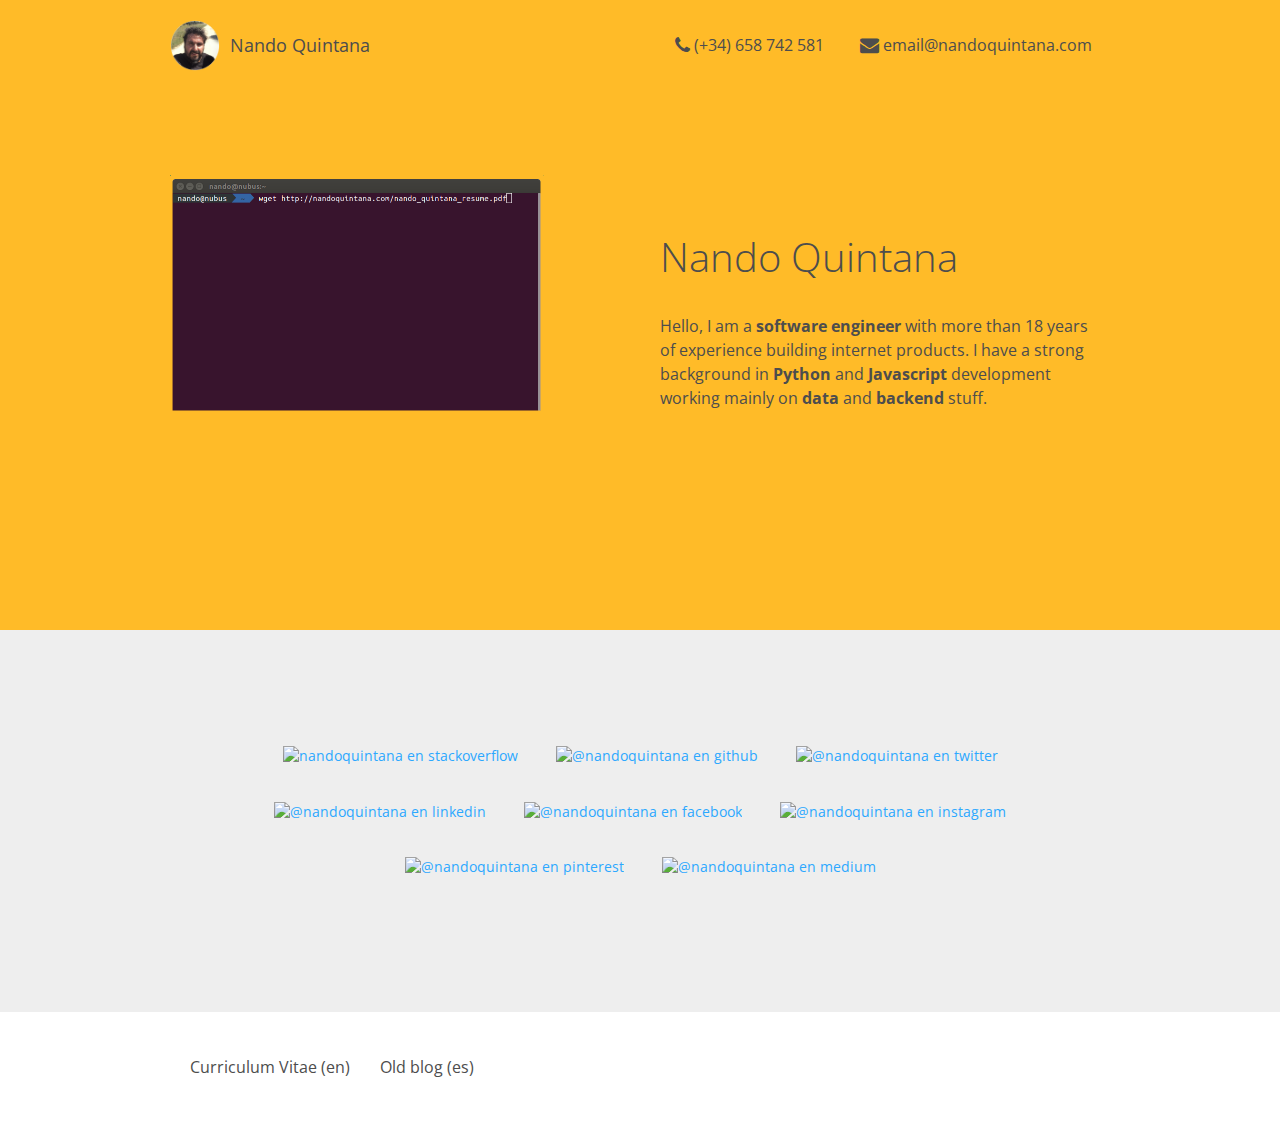
==== index.html @ f77a3a84 "margin bugfix" ====
<!doctype html>
<html lang="en">
    <head>
        <meta charset="utf-8" />
        <link rel="icon" type="image/png" href="assets/img/favicon.ico">
        <meta http-equiv="X-UA-Compatible" content="IE=edge,chrome=1" />
        <title>Nando Quintana</title>
        <meta content='width=device-width, initial-scale=1.0, maximum-scale=1.0, user-scalable=0' name='viewport' />
        <meta name="viewport" content="width=device-width" />

        <link href="assets/css/bootstrap.css" rel="stylesheet" />
        <link href="assets/css/landing-page.css" rel="stylesheet"/>

        <!--     Fonts and icons     -->
        <link href="https://maxcdn.bootstrapcdn.com/font-awesome/4.2.0/css/font-awesome.min.css" rel="stylesheet">
        <link href='https://fonts.googleapis.com/css?family=Open+Sans:300italic,400,300' rel='stylesheet' type='text/css'>
        <link href="assets/css/pe-icon-7-stroke.css" rel="stylesheet" />
        <link rel="stylesheet" href="https://cdnjs.cloudflare.com/ajax/libs/fancybox/3.3.5/jquery.fancybox.min.css" />

    </head>
    <body class="landing-page landing-page1">
        <nav class="navbar navbar-transparent navbar-top" role="navigation">
            <div class="container">
                <!-- Brand and toggle get grouped for better mobile display -->
                <div class="navbar-header">
                    <button id="menu-toggle" type="button" class="navbar-toggle" data-toggle="collapse" data-target="#example">
                    <span class="sr-only">Toggle navigation</span>
                    <span class="icon-bar bar1"></span>
                    <span class="icon-bar bar2"></span>
                    <span class="icon-bar bar3"></span>
                    </button>
                    <a href="http://www.nandoquintana.com">
                        <div class="logo-container">
                            <div class="logo">
                                <a id="profile_picture" href="assets/img/nandoquintana_round.png"><img src="assets/img/nandoquintana_round.png" alt="Nando Quintana"/></a>
                            </div>
                            <div class="brand">
                                Nando Quintana
                            </div>
                        </div>
                    </a>
                </div>
                <!-- Collect the nav links, forms, and other content for toggling -->
                <div class="collapse navbar-collapse" id="example" >
                    <ul class="nav navbar-nav navbar-right">
                        <li>
                            <a href="tel:+34658742581">
                            <i class="fa fa-phone"></i>
                            (+34) 658 742 581
                            </a>
                        </li>
                        <li>
                            <a href="mailto:email@nandoquinta.com">
                            <i class="fa fa-envelope"></i>
                            email@nandoquintana.com
                            </a>
                        </li>
                    </ul>
                </div>
                <!-- /.navbar-collapse -->
            </div>
        </nav>
        <div class="wrapper">
            <div class="parallax filter-gradient white" data-color="white">
                <div class="parallax-background">
                    <img class="parallax-background-image" src="assets/img/nandoquintana-wallpaper-2.jpg">
                </div>
                <div class= "container">
                    <div class="row">
                        <div class="col-md-5 hidden-xs">
                            <div class="parallax-image">
                                <a target="_blank" href="http://nandoquintana.com/nando_quintana_resume.pdf">
                                    <img class="terminal" src="assets/img/terminal.png" style="margin-top: 30px;"/>
                                </a>
                            </div>
                        </div>
                        <div class="col-md-6 col-md-offset-1">
                            <div class="description">
                                <h2>Nando Quintana</h2>
                                <br>
                                <p>Hello, I am a <strong>software engineer</strong> with more than 18 years of experience building internet products. I have
a strong background in <strong>Python</strong> and <strong>Javascript</strong> development working mainly on <strong>data</strong> and <strong>backend</strong> stuff.</p>
                            </div>
                        </div>
                    </div>
                </div>
            </div>
            <div class="section section-gray section-clients">
                <div class="container text-center">
                    <div class="logos">
                        <ul class="list-unstyled">

                            <li>
                                <a href="https://stackoverflow.com/cv/nandoquintana" target="_blank">
                                    <img src="https://nandoquintana.files.wordpress.com/2018/08/stackoverflow_22.png" alt="nandoquintana en stackoverflow" />
                                </a>
                            </li>
                            <li>
                                <a href="https://github.com/nandoquintana" target="_blank">
                                    <img src="https://nandoquintana.files.wordpress.com/2018/03/github-11.png" alt="@nandoquintana en github" />
                                </a>
                            </li>
                            <li>
                                <a href="http://twitter.com/nandoquintana" target="_blank">
                                    <img src="https://nandoquintana.files.wordpress.com/2017/04/twitter.png" alt="@nandoquintana en twitter" />
                                </a>
                            </li>
                            <li>
                                <a href="https://www.linkedin.com/in/nandoquintana" target="_blank">
                                    <img src="https://nandoquintana.files.wordpress.com/2017/04/linkedin.png" alt="@nandoquintana en linkedin" />
                                </a>
                            </li>
                            <li>
                                <a href="http://facebook.com/nandoquintana" target="_blank">
                                    <img src="https://nandoquintana.files.wordpress.com/2017/04/facebook.png" alt="@nandoquintana en facebook" />
                                </a>
                            </li>
                            <li>
                                <a href="http://instagram.com/nandoquintana" target="_blank">
                                    <img src="https://nandoquintana.files.wordpress.com/2017/04/instagram.png" alt="@nandoquintana en instagram" />
                                </a>
                            </li>
                            <li>
                                <a href="http://pinterest.com/nandoquintana" target="_blank">
                                    <img src="https://nandoquintana.files.wordpress.com/2017/04/pinterest.png" alt="@nandoquintana en pinterest" />
                                </a>
                            </li>
                            <li>
                                <a href="https://medium.com/@nandoquintana" target="_blank">
                                    <img src="https://nandoquintana.files.wordpress.com/2018/03/medium.png" alt="@nandoquintana en medium" />
                                </a>
                            </li>
                        </ul>
                    </div>
                    <p>&nbsp;</p>
                </div>
            </div>

            <footer class="footer">
                <div class="container">
                    <nav class="pull-left">
                        <ul>
                            <li>
                                <a target="_blank" href="http://nandoquintana.com/nando_quintana_resume.pdf">
                                Curriculum Vitae (en)
                                </a>
                            </li>
                            <li>
                                <a target="_blank" href="https://nandoquintana.wordpress.com">
                                Old blog (es)
                                </a>
                            </li>
                        </ul>
                    </nav>
                </div>
            </footer>
        </div>

    </body>
    <script src="assets/js/jquery-1.10.2.js" type="text/javascript"></script>
    <script src="assets/js/jquery-ui-1.10.4.custom.min.js" type="text/javascript"></script>
    <script src="assets/js/bootstrap.js" type="text/javascript"></script>
    <script src="assets/js/awesome-landing-page.js" type="text/javascript"></script>
    <script src="https://cdnjs.cloudflare.com/ajax/libs/fancybox/3.3.5/jquery.fancybox.min.js"></script>

    <script>
        $(document).ready(function() {

            $("a#profile_picture").fancybox();

        });
    </script>

</html>
---- assets/css/landing-page.css ----
/*!

 =========================================================
 * Awesome Landing Page - v1.2.2
 =========================================================
 
 * Product Page: https://www.creative-tim.com/product/awesome-landing-page
 * Copyright 2017 Creative Tim (http://www.creative-tim.com)
 * Licensed under MIT (https://github.com/creativetimofficial/awesome-landing-page/blob/master/LICENSE.md)
 
 =========================================================
 
 * The above copyright notice and this permission notice shall be included in all copies or substantial portions of the Software.
 */

/*           Font Smoothing      */
h1, .h1, h2, .h2, h3, .h3, h4, .h4, h5, .h5, h6, .h6, p, .navbar, .brand, .btn-simple, a, .td-name, td {
  -moz-osx-font-smoothing: grayscale;
  -webkit-font-smoothing: antialiased;
  font-family: "Helvetica Neue","Open Sans",Arial,sans-serif;
}

h1, .h1, h2, .h2, h3, .h3, h4, .h4 {
  font-weight: 400;
  margin: 30px 0 15px;
}

h1, .h1 {
  font-size: 52px;
}

h2, .h2 {
  font-size: 36px;
}

h3, .h3 {
  font-size: 28px;
  margin: 20px 0 10px;
}

h4, .h4 {
  font-size: 22px;
  line-height: 30px;
}

h5, .h5 {
  font-size: 18px;
  margin-bottom: 15px;
}

h6, .h6 {
  font-size: 14px;
  font-weight: 600;
  text-transform: uppercase;
}

p {
  font-size: 16px;
  line-height: 1.5;
}

/*     General overwrite     */
body {
  font-family: "Helvetica Neue","Open Sans",Arial,sans-serif;
}

a {
  color: #2ca8ff;
}
a:hover, a:focus {
  color: #109cff;
  text-decoration: none;
}

a:focus, a:active {
  outline: 0;
}

.navbar {
  -webkit-transition: all 300ms linear;
  -moz-transition: all 300ms linear;
  -o-transition: all 300ms linear;
  -ms-transition: all 300ms linear;
  transition: all 300ms linear;
}

.btn-hover, i {
  -webkit-transition: all 150ms linear;
  -moz-transition: all 150ms linear;
  -o-transition: all 150ms linear;
  -ms-transition: all 150ms linear;
  transition: all 150ms linear;
}

.fa {
  width: 18px;
  text-align: center;
}

.btn {
  border-width: 2px;
  background-color: transparent;
  font-weight: 400;
  opacity: 0.8;
  filter: alpha(opacity=80);
  padding: 8px 16px;
  border-color: #888888;
  color: #888888;
}
.btn:hover, .btn:focus, .btn:active, .btn.active, .open > .btn.dropdown-toggle {
  background-color: transparent;
  color: #777777;
  border-color: #777777;
}
.btn:disabled, .btn[disabled], .btn.disabled {
  background-color: transparent;
  border-color: #888888;
}
.btn.btn-fill {
  color: white;
  background-color: #888888;
  opacity: 1;
  filter: alpha(opacity=100);
}
.btn.btn-fill:hover, .btn.btn-fill:focus, .btn.btn-fill:active, .btn.btn-fill.active, .open > .btn.btn-fill.dropdown-toggle {
  background-color: #777777;
  color: white;
}
.btn.btn-fill .caret {
  border-top-color: white;
}
.btn .caret {
  border-top-color: #888888;
}
.btn:hover, .btn:focus {
  opacity: 1;
  filter: alpha(opacity=100);
  outline: 0 !important;
}
.btn:active, .btn.active, .open > .btn.dropdown-toggle {
  -webkit-box-shadow: none;
  box-shadow: none;
  outline: 0 !important;
}
.btn.btn-icon {
  padding: 8px;
}

.btn-primary {
  border-color: #3472f7;
  color: #3472f7;
}
.btn-primary:hover, .btn-primary:focus, .btn-primary:active, .btn-primary.active, .open > .btn-primary.dropdown-toggle {
  background-color: transparent;
  color: #1d62f0;
  border-color: #1d62f0;
}
.btn-primary:disabled, .btn-primary[disabled], .btn-primary.disabled {
  background-color: transparent;
  border-color: #3472f7;
}
.btn-primary.btn-fill {
  color: white;
  background-color: #3472f7;
  opacity: 1;
  filter: alpha(opacity=100);
}
.btn-primary.btn-fill:hover, .btn-primary.btn-fill:focus, .btn-primary.btn-fill:active, .btn-primary.btn-fill.active, .open > .btn-primary.btn-fill.dropdown-toggle {
  background-color: #1d62f0;
  color: white;
}
.btn-primary.btn-fill .caret {
  border-top-color: white;
}
.btn-primary .caret {
  border-top-color: #3472f7;
}

.btn-success {
  border-color: #3ABE41;
  color: #3ABE41;
}
.btn-success:hover, .btn-success:focus, .btn-success:active, .btn-success.active, .open > .btn-success.dropdown-toggle {
  background-color: transparent;
  color: #3ABE41;
  border-color: #34aa3a;
}
.btn-success:disabled, .btn-success[disabled], .btn-success.disabled {
  background-color: transparent;
  border-color: #3ABE41;
}
.btn-success.btn-fill {
  color: white;
  background-color: #3ABE41;
  opacity: 1;
  filter: alpha(opacity=100);
}
.btn-success.btn-fill:hover, .btn-success.btn-fill:focus, .btn-success.btn-fill:active, .btn-success.btn-fill.active, .open > .btn-success.btn-fill.dropdown-toggle {
  background-color: #34aa3a;
  color: white;
}
.btn-success.btn-fill .caret {
  border-top-color: white;
}
.btn-success .caret {
  border-top-color: #3ABE41;
}

.btn-info {
  border-color: #2ca8ff;
  color: #2ca8ff;
}
.btn-info:hover, .btn-info:focus, .btn-info:active, .btn-info.active, .open > .btn-info.dropdown-toggle {
  background-color: transparent;
  color: #109cff;
  border-color: #109cff;
}
.btn-info:disabled, .btn-info[disabled], .btn-info.disabled {
  background-color: transparent;
  border-color: #2ca8ff;
}
.btn-info.btn-fill {
  color: white;
  background-color: #2ca8ff;
  opacity: 1;
  filter: alpha(opacity=100);
}
.btn-info.btn-fill:hover, .btn-info.btn-fill:focus, .btn-info.btn-fill:active, .btn-info.btn-fill.active, .open > .btn-info.btn-fill.dropdown-toggle {
  background-color: #109cff;
  color: white;
}
.btn-info.btn-fill .caret {
  border-top-color: white;
}
.btn-info .caret {
  border-top-color: #2ca8ff;
}

.btn-warning {
  border-color: #FFA17F;
  color: #FFA17F;
}
.btn-warning:hover, .btn-warning:focus, .btn-warning:active, .btn-warning.active, .open > .btn-warning.dropdown-toggle {
  background-color: transparent;
  color: #ff967f;
  border-color: #ff967f;
}
.btn-warning:disabled, .btn-warning[disabled], .btn-warning.disabled {
  background-color: transparent;
  border-color: #ff9500;
}
.btn-warning.btn-fill {
  color: white;
  background-color: #FFA17F;
  opacity: 1;
  filter: alpha(opacity=100);
}
.btn-warning.btn-fill:hover, .btn-warning.btn-fill:focus, .btn-warning.btn-fill:active, .btn-warning.btn-fill.active, .open > .btn-warning.btn-fill.dropdown-toggle {
  background-color: #ff967f;
  color: white;
}
.btn-warning.btn-fill .caret {
  border-top-color: white;
}
.btn-warning .caret {
  border-top-color: #ff9500;
}

.btn-danger {
  border-color: #E01724;
  color: #E01724;
}
.btn-danger:hover, .btn-danger:focus, .btn-danger:active, .btn-danger.active, .open > .btn-danger.dropdown-toggle {
  background-color: transparent;
  color: #C91420;
  border-color: #C91420;
}
.btn-danger:disabled, .btn-danger[disabled], .btn-danger.disabled {
  background-color: transparent;
  border-color: #E01724;
}
.btn-danger.btn-fill {
  color: white;
  background-color: #E01724;
  opacity: 1;
  filter: alpha(opacity=100);
}
.btn-danger.btn-fill:hover, .btn-danger.btn-fill:focus, .btn-danger.btn-fill:active, .btn-danger.btn-fill.active, .open > .btn-danger.btn-fill.dropdown-toggle {
  background-color: #C91420;
  color: white;
}
.btn-danger.btn-fill .caret {
  border-top-color: white;
}
.btn-danger .caret {
  border-top-color: #E01724;
}

.btn-neutral {
  border-color: white;
  color: white;
}
.btn-neutral:hover, .btn-neutral:focus, .btn-neutral:active, .btn-neutral.active, .open > .btn-neutral.dropdown-toggle {
  background-color: transparent;
  color: white;
  border-color: white;
}
.btn-neutral:disabled, .btn-neutral[disabled], .btn-neutral.disabled {
  background-color: transparent;
  border-color: white;
}
.btn-neutral.btn-fill {
  color: white;
  background-color: white;
  opacity: 1;
  filter: alpha(opacity=100);
}
.btn-neutral.btn-fill:hover, .btn-neutral.btn-fill:focus, .btn-neutral.btn-fill:active, .btn-neutral.btn-fill.active, .open > .btn-neutral.btn-fill.dropdown-toggle {
  background-color: white;
  color: white;
}
.btn-neutral.btn-fill .caret {
  border-top-color: white;
}
.btn-neutral .caret {
  border-top-color: white;
}
.btn-neutral:active, .btn-neutral.active, .open > .btn-neutral.dropdown-toggle {
  background-color: white;
  color: #888888;
}
.btn-neutral.btn-fill, .btn-neutral.btn-fill:hover, .btn-neutral.btn-fill:focus {
  color: #4d4d4d;
}
.btn-neutral.btn-simple:active, .btn-neutral.btn-simple.active {
  background-color: transparent;
}

.btn:disabled, .btn[disabled], .btn.disabled {
  opacity: 0.5;
  filter: alpha(opacity=50);
}

.btn-round {
  border-width: 1px;
  border-radius: 30px !important;
  padding: 9px 18px;
}
.btn-round.btn-icon {
  padding: 9px;
}

.btn-simple {
  border: 0;
  font-size: 16px;
  padding: 8px 16px;
}
.btn-simple.btn-icon {
  padding: 8px;
}

.btn-lg {
  font-size: 18px;
  border-radius: 6px;
  padding: 14px 30px;
  font-weight: 400;
}
.btn-lg.btn-round {
  padding: 15px 30px;
}
.btn-lg.btn-simple {
  padding: 16px 30px;
}

.btn-sm {
  font-size: 12px;
  border-radius: 3px;
  padding: 5px 10px;
}
.btn-sm.btn-round {
  padding: 6px 10px;
}
.btn-sm.btn-simple {
  padding: 7px 10px;
}

.btn-xs {
  font-size: 12px;
  border-radius: 3px;
  padding: 1px 5px;
}
.btn-xs.btn-round {
  padding: 2px 5px;
}
.btn-xs.btn-simple {
  padding: 3px 5px;
}

.btn-wd {
  min-width: 140px;
}

.btn-group.select {
  width: 100%;
}

.btn-group.select .btn {
  text-align: left;
}

.btn-group.select .caret {
  position: absolute;
  top: 50%;
  margin-top: -1px;
  right: 8px;
}

.section {
  padding: 30px 0;
  position: relative;
  background-color: #FFFFFF;
}

.section-gray {
  background-color: #EEEEEE;
}

.section-white {
  background-color: #FFFFFF;
}

.navbar {
  border: 0;
  font-size: 16px;
}
.navbar .navbar-brand {
  font-weight: 600;
  margin: 5px 0px;
  padding: 20px 15px;
  font-size: 20px;
}
.navbar .navbar-nav > li > a {
  padding: 10px 15px;
  margin: 15px 3px;
}
.navbar .navbar-nav > li > a.btn {
  margin: 15px 3px;
  padding: 8px 16px;
}
.navbar .navbar-nav > li > a.btn-round {
  margin: 16px 3px;
}
.navbar .navbar-nav > li > a [class^="fa"] {
  font-size: 19px;
  position: relative;
  top: 1px;
}
.navbar .btn {
  margin: 15px 3px;
  font-size: 14px;
}
.navbar .btn-simple {
  font-size: 16px;
}

.navbar-transparent .navbar-brand, [class*="navbar-ct"] .navbar-brand {
  color: white;
  opacity: 0.5;
  filter: alpha(opacity=50);
}
.navbar-transparent .navbar-brand:focus, .navbar-transparent .navbar-brand:hover, [class*="navbar-ct"] .navbar-brand:focus, [class*="navbar-ct"] .navbar-brand:hover {
  background-color: transparent;
  opacity: 0.5;
  filter: alpha(opacity=50);
}
.navbar-transparent .navbar-nav > li > a, [class*="navbar-ct"] .navbar-nav > li > a {
  color: #4d4d4d;
  border-color: white;
/*  opacity: 0.5;
  filter: alpha(opacity=50);*/
}
.navbar-transparent .navbar-nav > .active > a,
.navbar-transparent .navbar-nav > .active > a:hover,
.navbar-transparent .navbar-nav > .active > a:focus,
.navbar-transparent .navbar-nav > li > a:hover,
.navbar-transparent .navbar-nav > li > a:focus, [class*="navbar-ct"] .navbar-nav > .active > a,
[class*="navbar-ct"] .navbar-nav > .active > a:hover,
[class*="navbar-ct"] .navbar-nav > .active > a:focus,
[class*="navbar-ct"] .navbar-nav > li > a:hover,
[class*="navbar-ct"] .navbar-nav > li > a:focus {
  background-color: transparent;
  border-radius: 3px;
  color: #4d4d4d;
  opacity: 1;
  filter: alpha(opacity=100);
}
.navbar-transparent .navbar-nav > .dropdown > a .caret,
.navbar-transparent .navbar-nav > .dropdown > a:hover .caret,
.navbar-transparent .navbar-nav > .dropdown > a:focus .caret, [class*="navbar-ct"] .navbar-nav > .dropdown > a .caret,
[class*="navbar-ct"] .navbar-nav > .dropdown > a:hover .caret,
[class*="navbar-ct"] .navbar-nav > .dropdown > a:focus .caret {
  border-bottom-color: white;
  border-top-color: white;
}
.navbar-transparent .navbar-nav > .open > a,
.navbar-transparent .navbar-nav > .open > a:hover,
.navbar-transparent .navbar-nav > .open > a:focus, [class*="navbar-ct"] .navbar-nav > .open > a,
[class*="navbar-ct"] .navbar-nav > .open > a:hover,
[class*="navbar-ct"] .navbar-nav > .open > a:focus {
  background-color: transparent;
  color: white;
  opacity: 1;
  filter: alpha(opacity=100);
}
.navbar-transparent .btn-default, [class*="navbar-ct"] .btn-default {
  color: white;
  border-color: white;
}
.navbar-transparent .btn-default.btn-fill, [class*="navbar-ct"] .btn-default.btn-fill {
  color: #9a9a9a;
  background-color: white;
  opacity: 0.9;
  filter: alpha(opacity=90);
}
.navbar-transparent .btn-default.btn-fill:hover,
.navbar-transparent .btn-default.btn-fill:focus,
.navbar-transparent .btn-default.btn-fill:active,
.navbar-transparent .btn-default.btn-fill.active,
.navbar-transparent .open .dropdown-toggle.btn-fill.btn-default, [class*="navbar-ct"] .btn-default.btn-fill:hover,
[class*="navbar-ct"] .btn-default.btn-fill:focus,
[class*="navbar-ct"] .btn-default.btn-fill:active,
[class*="navbar-ct"] .btn-default.btn-fill.active,
[class*="navbar-ct"] .open .dropdown-toggle.btn-fill.btn-default {
  border-color: white;
  opacity: 1;
  filter: alpha(opacity=100);
}

.navbar-transparent .dropdown-menu .divider {
  background-color: rgba(255, 255, 255, 0.2);
}

.footer {
  background-color: white;
  line-height: 20px;
}
.footer nav > ul {
  list-style: none;
  margin: 0;
  padding: 0;
  font-weight: normal;
}
.footer nav > ul a:not(.btn) {
  color: #4d4d4d;
  display: block;
  margin-bottom: 3px;
}
.footer nav > ul a:not(.btn):hover, .footer nav > ul a:not(.btn):focus {
  color: #4d4d4d;
}
.footer .social-area {
  padding: 15px 0;
}
.footer .social-area h5 {
  padding-bottom: 15px;
}
.footer .social-area > a:not(.btn) {
  color: #9a9a9a;
  display: inline-block;
  vertical-align: top;
  padding: 10px 5px;
  font-size: 20px;
  font-weight: normal;
  line-height: 20px;
  text-align: center;
}
.footer .social-area > a:not(.btn):hover, .footer .social-area > a:not(.btn):focus {
  color: #777777;
}
.footer .copyright {
  color: #777777;
  padding: 10px 15px;
  margin: 15px 3px;
  line-height: 20px;
  text-align: center;
}
.footer hr {
  border-color: #dddddd;
}
.footer .title {
  color: #777777;
}

.footer:not(.footer-big) nav > ul {
  font-size: 16px;
}
.footer:not(.footer-big) nav > ul li {
  margin-left: 20px;
  float: left;
}
.footer:not(.footer-big) nav > ul a {
  padding: 10px 0px;
  margin: 15px 10px 15px 0px;
}

.footer-default {
  background-color: whitesmoke;
}

.btn-social {
  opacity: 0.85;
  padding: 8px 9px;
}
.btn-social .fa {
  font-size: 18px;
  vertical-align: middle;
  display: inline-block;
}
.btn-social.btn-simple {
  padding: 9px 5px;
  font-size: 16px;
}
.btn-social.btn-simple .fa {
  font-size: 20px;
  position: relative;
  top: -2px;
  width: 24px;
}

.btn-facebook {
  border-color: #3b5998;
  color: #3b5998;
}
.btn-facebook:hover, .btn-facebook:focus, .btn-facebook:active, .btn-facebook.active, .open > .btn-facebook.dropdown-toggle {
  background-color: transparent;
  color: #3b5998;
  border-color: #3b5998;
  opacity: 1;
}
.btn-facebook:disabled, .btn-facebook[disabled], .btn-facebook.disabled {
  background-color: transparent;
  border-color: #3b5998;
}
.btn-facebook.btn-fill {
  color: white;
  background-color: #3b5998;
  opacity: 0.9;
}
.btn-facebook.btn-fill:hover, .btn-facebook.btn-fill:focus, .btn-facebook.btn-fill:active, .btn-facebook.btn-fill.active, .open > .btn-facebook.btn-fill.dropdown-toggle {
  background-color: #3b5998;
  color: white;
  opacity: 1;
}

.btn-twitter {
  border-color: #55acee;
  color: #55acee;
}
.btn-twitter:hover, .btn-twitter:focus, .btn-twitter:active, .btn-twitter.active, .open > .btn-twitter.dropdown-toggle {
  background-color: transparent;
  color: #55acee;
  border-color: #55acee;
  opacity: 1;
}
.btn-twitter:disabled, .btn-twitter[disabled], .btn-twitter.disabled {
  background-color: transparent;
  border-color: #55acee;
}
.btn-twitter.btn-fill {
  color: white;
  background-color: #55acee;
  opacity: 0.9;
}
.btn-twitter.btn-fill:hover, .btn-twitter.btn-fill:focus, .btn-twitter.btn-fill:active, .btn-twitter.btn-fill.active, .open > .btn-twitter.btn-fill.dropdown-toggle {
  background-color: #55acee;
  color: white;
  opacity: 1;
}

.btn-pinterest {
  border-color: #cc2127;
  color: #cc2127;
}
.btn-pinterest:hover, .btn-pinterest:focus, .btn-pinterest:active, .btn-pinterest.active, .open > .btn-pinterest.dropdown-toggle {
  background-color: transparent;
  color: #cc2127;
  border-color: #cc2127;
  opacity: 1;
}
.btn-pinterest:disabled, .btn-pinterest[disabled], .btn-pinterest.disabled {
  background-color: transparent;
  border-color: #cc2127;
}
.btn-pinterest.btn-fill {
  color: white;
  background-color: #cc2127;
  opacity: 0.9;
}
.btn-pinterest.btn-fill:hover, .btn-pinterest.btn-fill:focus, .btn-pinterest.btn-fill:active, .btn-pinterest.btn-fill.active, .open > .btn-pinterest.btn-fill.dropdown-toggle {
  background-color: #cc2127;
  color: white;
  opacity: 1;
}
.border-top{
  border-top: 1px solid #e2e2e2;
}

.parallax .parallax-image  {
  width: 100%;
  position: relative;
  height: 100%;
 
}

.parallax .parallax-image.second-image{
  position: absolute;
  right: -200px;
  top: 0;
}

.landing-page ol{
  font-weight: 300;
}

.landing-page .section p{
  margin-top: 30px;
  line-height: 28px;
  font-size: 18px;
  font-weight: 200;
}
.landing-page .section-description h5 {
  margin-top: 40px;
}
.landing-page .img-container {
  border-radius: 10px;
  overflow: hidden;
}
.landing-page .img-container img {
  width: 100%;
}
.landing-page .section-testimonials .carousel-control {
  left: -70px;
}
.landing-page .section-testimonials .carousel-control .fa {
  top: 40%;
}
.landing-page .section-testimonials .carousel-control.right {
  right: -40px;
  left: auto;
}
.landing-page .section-clients {
  padding: 50px 0;
}
.landing-page .section-clients .info .icon {
  background: transparent;
}
.landing-page .section-clients .icon i {
  color: #AAAAAA;
}
.landing-page .section-clients h3 {
  margin-top: 10px;
}
.landing-page .social-line {
  border-bottom: 1px solid #dddddd;
}
.landing-page .carousel-indicators {
  bottom: -50px;
}
.landing-page .carousel-indicators li {
  margin: 1px 10px;
  border-color: #888888;
}
.landing-page .carousel-indicators .active{
  background-color: #888888;
}
.landing-page .carousel-indicators.carousel-indicators-blue li {
  border-color: #00bbff;
}
.landing-page .carousel-indicators.carousel-indicators-blue .active {
  background-color: #00bbff;
}
.landing-page .carousel-indicators.carousel-indicators-green li {
  border-color: #3ABE41;
}
.landing-page .carousel-indicators.carousel-indicators-green .active {
  background-color: #3ABE41;
}
.landing-page .carousel-indicators.carousel-indicators-orange li {
  border-color: #FFA17F;
}
.landing-page .carousel-indicators.carousel-indicators-orange .active {
  background-color: #FFA17F;
}
.landing-page .carousel-indicators.carousel-indicators-red li {
  border-color: #E01724;
}
.landing-page .carousel-indicators.carousel-indicators-red .active {
  background-color: #E01724;
}
.landing-page .carousel-inner > .item > img,
.landing-page .carousel-inner > .item > a > img {
  display: block;
  margin: 0 auto;
  height: auto;
  border-radius: 10px;
  width: 100%;
}
.landing-page .carousel.fade {
  opacity: 1;
}
.landing-page .carousel.fade .item {
  -moz-transition: opacity ease-in-out .7s;
  -o-transition: opacity ease-in-out .7s;
  -webkit-transition: opacity ease-in-out .7s;
  transition: opacity ease-in-out .7s;
  left: 0 !important;
  opacity: 0;
  top: 0;
  position: absolute;
  width: 100%;
  display: block !important;
  z-index: 1;
}
.landing-page .carousel.fade .item:first-child {
  top: auto;
  position: relative;
}
.landing-page .carousel.fade .item.active {
  opacity: 1;
  -moz-transition: opacity ease-in-out .7s;
  -o-transition: opacity ease-in-out .7s;
  -webkit-transition: opacity ease-in-out .7s;
  transition: opacity ease-in-out .7s;
  z-index: 2;
}


.logo-container .logo{
    overflow: hidden;
    border-radius: 50%;
    border: none;
    width: 50px; 
    float: left;
}

.logo-container .brand{
    font-size: 18px;
    color: #4d4d4d;
    line-height: 20px;
    float: left;
    margin-left: 10px;
    margin-top: 15px;
    /*width: 50px;*/
    height: 50px;
}
.logo-container{
    margin-top: 10px;
}
.logo-container .logo img{
    width: 100%;
}

.landing-page1 .container{
  max-width: 970px;
} 

.landing-page2 .container{
  max-width: 1170px;
}

 .header-text{
      text-transform: uppercase;
      font-weight: 200;
      color: #333;
      margin-bottom: 20px;
      font-size: 30px;
      position: relative;
      line-height: 24px;
}

.landing-page .navbar-top {
  position: absolute;
  top: 0;
  right: 0;
  left: 0;
  z-index: 1030;
}

.landing-page .parallax {
  width: 100%;
  height: 630px;
  overflow: hidden;
  display: block;
  background-size: 100%;
}

.landing-page .parallax .container{
  z-index: 2;
  position: absolute;
  top: 0;
  margin-left: auto;
  margin-right: auto;
  left: 0;
  right: 0;
}

.filter-gradient{
  position: relative;
}
.filter-gradient:after{
    background-size: 2000px;
    position: absolute;
    left: 0;
    top: 0;
    width: 100%;
    height: 100%;
    display: block;
    z-index: 1;
    content: "";
    opacity: .7;
}
.filter-gradient.gray:after{
/* IE9 SVG, needs conditional override of 'filter' to 'none' */
background: url([data-uri]);
background: -moz-linear-gradient(top,  rgba(35,37,38,1) 0%, rgba(65,67,69,0.87) 100%); /* FF3.6+ */
background: -webkit-gradient(linear, left top, left bottom, color-stop(0%,rgba(35,37,38,1)), color-stop(100%,rgba(65,67,69,0.87))); /* Chrome,Safari4+ */
background: -webkit-linear-gradient(top,  rgba(35,37,38,1) 0%,rgba(65,67,69,0.87) 100%); /* Chrome10+,Safari5.1+ */
background: -o-linear-gradient(top,  rgba(35,37,38,1) 0%,rgba(65,67,69,0.87) 100%); /* Opera 11.10+ */
background: -ms-linear-gradient(top,  rgba(35,37,38,1) 0%,rgba(65,67,69,0.87) 100%); /* IE10+ */
background: linear-gradient(to bottom,  rgba(35,37,38,1) 0%,rgba(65,67,69,0.87) 100%); /* W3C */
filter: progid:DXImageTransform.Microsoft.gradient( startColorstr='#232526', endColorstr='#de414345',GradientType=0 ); /* IE6-8 */

}
.filter-gradient.blue:after{
    background: rgba(54, 151, 142, 0.8) ; /* Old browsers */
    background: -moz-radial-gradient(center, ellipse cover,  #1e5799 0%, rgba(54, 151, 142, 0.8)  0%, #0C526C 100%, #3d7eaa 100%, #182848 100%, #6e48aa 100%, #6e48aa 100%); /* FF3.6+ */
    background: -webkit-gradient(radial, center center, 0px, center center, 100%, color-stop(0%,#1e5799), color-stop(0%,rgba(54, 151, 142, 0.8) ), color-stop(100%,#0C526C), color-stop(100%,#3d7eaa), color-stop(100%,#182848), color-stop(100%,#6e48aa), color-stop(100%,#6e48aa)); /* Chrome,Safari4+ */
    background: -webkit-radial-gradient(center, ellipse cover,  #1e5799 0%,rgba(54, 151, 142, 0.8)  0%,#0C526C 100%,#3d7eaa 100%,#182848 100%,#6e48aa 100%,#6e48aa 100%); /* Chrome10+,Safari5.1+ */
    background: -o-radial-gradient(center, ellipse cover,  #1e5799 0%,rgba(54, 151, 142, 0.8)  0%,#0C526C 100%,#3d7eaa 100%,#182848 100%,#6e48aa 100%,#6e48aa 100%); /* Opera 12+ */
    background: -ms-radial-gradient(center, ellipse cover,  #1e5799 0%,rgba(54, 151, 142, 0.8)  0%,#0C526C 100%,#3d7eaa 100%,#182848 100%,#6e48aa 100%,#6e48aa 100%); /* IE10+ */
    background: radial-gradient(ellipse at center,  #1e5799 0%,rgba(54, 151, 142, 0.8)  0%,#0C526C 100%,#3d7eaa 100%,#182848 100%,#6e48aa 100%,#6e48aa 100%); /* W3C */
    filter: progid:DXImageTransform.Microsoft.gradient( startColorstr='rgba(54, 151, 142, 0.8) ', endColorstr='#6e48aa',GradientType=1 ); /* IE6-9 fallback on horizontal gradient */
}
.filter-gradient.green:after{
/* IE9 SVG, needs conditional override of 'filter' to 'none' */
background: url([data-uri]);
background: -moz-linear-gradient(45deg,  rgba(52,143,80,1) 0%, rgba(86, 211, 146, 0.75) 100%); /* FF3.6+ */
background: -webkit-gradient(linear, left bottom, right top, color-stop(0%,rgba(52,143,80,1)), color-stop(100%,rgba(86, 211, 146, 0.75))); /* Chrome,Safari4+ */
background: -webkit-linear-gradient(45deg,  rgba(52,143,80,1) 0%,rgba(86, 211, 146, 0.75) 100%); /* Chrome10+,Safari5.1+ */
background: -o-linear-gradient(45deg,  rgba(52,143,80,1) 0%,rgba(86, 211, 146, 0.75) 100%); /* Opera 11.10+ */
background: -ms-linear-gradient(45deg,  rgba(52,143,80,1) 0%,rgba(86, 211, 146, 0.75) 100%); /* IE10+ */
background: linear-gradient(45deg,  rgba(52,143,80,1) 0%,rgba(86, 211, 146, 0.75) 100%); /* W3C */
filter: progid:DXImageTransform.Microsoft.gradient( startColorstr='#348f50', endColorstr='#de56b4d3',GradientType=1 ); /* IE6-8 fallback on horizontal gradient */

}
.filter-gradient.orange:after{
/* IE9 SVG, needs conditional override of 'filter' to 'none' */
background: url([data-uri]);
background: -moz-linear-gradient(top,  rgba(255,161,127,1) 0%, rgba(0,34,62,0.87) 100%); /* FF3.6+ */
background: -webkit-gradient(linear, left top, left bottom, color-stop(0%,rgba(255,161,127,1)), color-stop(100%,rgba(0,34,62,0.87))); /* Chrome,Safari4+ */
background: -webkit-linear-gradient(top,  rgba(255,161,127,1) 0%,rgba(0,34,62,0.87) 100%); /* Chrome10+,Safari5.1+ */
background: -o-linear-gradient(top,  rgba(255,161,127,1) 0%,rgba(0,34,62,0.87) 100%); /* Opera 11.10+ */
background: -ms-linear-gradient(top,  rgba(255,161,127,1) 0%,rgba(0,34,62,0.87) 100%); /* IE10+ */
background: linear-gradient(to bottom,  rgba(255,161,127,1) 0%,rgba(0,34,62,0.87) 100%); /* W3C */
filter: progid:DXImageTransform.Microsoft.gradient( startColorstr='#ffa17f', endColorstr='#de00223e',GradientType=0 ); /* IE6-8 */

}
.filter-gradient.red:after{
/* IE9 SVG, needs conditional override of 'filter' to 'none' */
background: url([data-uri]);
background: -moz-radial-gradient(center, ellipse cover,  rgba(224, 23, 36, 0.7)  1%, rgba(86,17,17,1) 100%); /* FF3.6+ */
background: -webkit-gradient(radial, center center, 0px, center center, 100%, color-stop(1%,rgba(224, 23, 36, 0.7) ), color-stop(100%,rgba(86,17,17,1))); /* Chrome,Safari4+ */
background: -webkit-radial-gradient(center, ellipse cover,  rgba(224, 23, 36, 0.7)  1%,rgba(86,17,17,1) 100%); /* Chrome10+,Safari5.1+ */
background: -o-radial-gradient(center, ellipse cover,  rgba(224, 23, 36, 0.7)  1%,rgba(86,17,17,1) 100%); /* Opera 12+ */
background: -ms-radial-gradient(center, ellipse cover,  rgba(224, 23, 36, 0.7)  1%,rgba(86,17,17,1) 100%); /* IE10+ */
background: radial-gradient(ellipse at center,  rgba(224, 23, 36, 0.7)  1%,rgba(86,17,17,1) 100%); /* W3C */
filter: progid:DXImageTransform.Microsoft.gradient( startColorstr='#de8e0009', endColorstr='#561111',GradientType=1 ); /* IE6-8 fallback on horizontal gradient */

}
.section-no-padding{
  padding-bottom: 0;
}

.landing-page .footer{
  padding: 20px 0;
}
.landing-page .parallax .parallax-background{
  position: relative;
  z-index: 1;
  width: 100%;
  height: 100%;
  background-color: #ffbb28;
}
.landing-page .parallax .parallax-background img{
  display: none;
  width: 100%;
  height: auto;
  position: relative;
}
.landing-page .parallax .parallax-image{
  width: 100%;
  margin: 0 auto;
  margin-top: 145px;
  float: right;
  text-align: center;
}

.landing-page .parallax .parallax-image a {
  width: 100%;
  height: auto;
  float: right;
}

.landing-page .parallax .parallax-image img {
  height: auto;
  width: 100%;
}

.landing-page .parallax .parallax-image img.terminal{
  width: 100%;
  float: right;
}

.landing-page .parallax .parallax-background img.flipped{
   -moz-transform: scaleX(-1);
        -o-transform: scaleX(-1);
        -webkit-transform: scaleX(-1);
        transform: scaleX(-1);
        filter: FlipH;
        -ms-filter: "FlipH";
}

.landing-page .parallax .parallax-image .screen {
  position: absolute;
  z-index: 3;
}

.landing-page .parallax .description{
  margin-top: 200px;
  color: #4d4d4d;
  padding: 5px;
}

.landing-page .section-presentation .description{
  padding: 50px 5px 0;
}

.landing-page .parallax .description h2{
  /* text-shadow: 0 1px 5px rgba(0,0,0,0.2); */
  font-weight: 200;
  font-size: 40px;
}

.landing-page .parallax .description h5 {
  line-height: 1.5;
  font-weight: 400;
  text-shadow: 0 1px 5px rgba(0,0,0,0.5);
  font-size: 18px;
}

.landing-page .parallax .buttons{
  width: 100%;
  display: inline-block;
  margin-top: 10px;
  }

  .landing-page .parallax .buttons h3,
  .landing-page .parallax .buttons h5 {
    color: white;
    display: inline-block;
  }

  .landing-page .parallax .buttons h4{
    color: white;
    display: inline-block;
  }
  
  .landing-page .parallax .buttons h4 ~ .btn{
    margin-top: -10px;
    margin-left: 20px;
  }

  .landing-page .parallax .buttons .btn-simple{
    font-size: 30px;
  }



  .landing-page .logos {
    width: 100%;
    margin: 0 auto;
    text-align: center;
  }
  .landing-page .logos ul{
    display: block;
    width: 100%;
    margin: 0px auto;
    padding-top: 48px;
  }
   .landing-page .logos li{
    display: inline-block;
    margin: 17px 17px;
   }

   .landing-page .section-presentation {
    overflow: hidden;
    width: 100%;
    min-height: 600px;
    margin-top: 30px;
   }

   .landing-page .section-presentation img{
    position: absolute;
    top: 0;
    left: 0;
    height: 600px;
   }

   .landing-page .section-presentation .iphone-presentation {
    position: relative;
    margin: 0 auto;
    width: 100%;
    height: auto;
   }

   .landing-page .section-no-padding .parallax {
    color: white;
    position: relative;
    overflow: hidden;
    width: 100%;
    height: 600px;
    text-align: center;
   }
 
   .landing-page .section-no-padding .parallax .info{
    position: absolute;
    left: 50%;
    -webkit-transform: translateX(-50%);
    -moz-transform:    translateX(-50%);
    -ms-transform:     translateX(-50%);
    -o-transform:      translateX(-50%);
    transform:         translateX(-50%);
    z-index: 20;
    top: 150px;

  }
  .landing-page .section-no-padding .parallax .info h1{
    font-size: 40px;
    font-weight: 300;
  }

   .landing-page .section-no-padding .parallax .info  a{
    position: relative;
    z-index: 10;
    
    }

   .landing-page .section-no-padding .parallax .info .btn-lg{
    margin-top: 75px;
    padding: 14px 80px;
   }

   .landing-page .section-demo{
    margin-top: 50px;
   }

   .landing-page .section-demo a{
    margin-top: 20px;
   }

   .landing-page .section-demo .demo-image{
    position: relative;
    width: 100%;
    display: block;
   }

   .landing-page .section-demo .demo-image img{
    width: 100%;
    height: auto;
    border-radius: 10px;
   }

   .landing-page .section-demo .row:first-child{
    margin-bottom: 100px;
   }

   .landing-page .section-demo .carousel-inner{
        border-radius: 10px;
        box-shadow: 0 1px 4px rgba(0, 0, 0, 0.23);
  }

   .landing-page .section-features{
        margin: 50px 0;
   }

   .landing-page .section-features .card{
        width: 100%;
        min-height: 390px;
        padding: 10px 30px;
        border: 1px solid #DDDDDD;
        border-radius: 10px;
        margin-top: 30px;
        text-align: center;
   }
   .landing-page .section-features .card .icon i{
        font-size: 63px;
        color: #9a9a9a;
        width: 85px;
        height: 85px;
        line-height: 80px;
        text-align: center;
        border-radius: 50%;
        margin: 0 auto;
        margin-top: 20px;
   }

    .landing-page .section-features .card.card-blue{ 
      border-color: #CCE7F5;
    }
    .landing-page .section-features .card.card-blue .icon i{
      color:#00bbff;
    }
    .landing-page .section-features .card.card-green{
      border-color: #BDF8C0;
    }
    .landing-page .section-features .card.card-green .icon i{
      color:#3ABE41;
    }
    .landing-page .section-features .card.card-orange{ 
      border-color: #FAD9CD;
    }
    .landing-page .section-features .card.card-orange .icon i{
      color:#ff967f;
    }
     .landing-page .section-features .card.card-red{ 
      border-color: #FFBFC3;
    }
    .landing-page .section-features .card.card-red .icon i{
      color:#E01724;
    }
    .landing-page .section-features .card  h4{
        font-weight: 300;
        font-size: 18px;
        margin: 30px 0 -15px;
   }

   .landing-page .section-features .card  p{
        font-size: 16px;
        line-height: 22px;
        color: #777;
   }


   .landing-page .section-testimonial{
     position: relative;
    width: 100%;
    min-height: 450px;
  }
  .landing-page .section-testimonial .carousel{
    margin-top: 50px;
    
  }
    .landing-page .section-testimonial .carousel-inner .item .mask{
      width: 100px;
      height: 100px;
      border-radius: 50%;
      border: 5px solid #ddd;
      overflow: hidden;
      display: block;
      margin: 0 auto;
    }

   .landing-page .section-testimonial .carousel-inner .item img{
      width: 100%;
      height: auto;
      display: block;
   }

   .landing-page .section-testimonial .carousel-inner .item .carousel-testimonial-caption{
    text-align: center;
    max-width: 700px;
    margin: 0 auto;
   }

   .landing-page .section-testimonial .carousel-inner  h3{
    font-weight: 300;
    font-size: 30px;
    line-height: 46px;
   }

   .landing-page .section-testimonial .carousel-inner  p{
    margin-top: 10px;
    color: #9a9a9a;
   }

   .landing-page .section-testimonial .carousel-control {
    color: #333;
    text-shadow: none;
   }

   .landing-page .carousel.fade {
  opacity: 1;
}
.landing-page .carousel.fade .item {
  -moz-transition: opacity ease-in-out .7s;
  -o-transition: opacity ease-in-out .7s;
  -webkit-transition: opacity ease-in-out .7s;
  transition: opacity ease-in-out .7s;
  left: 0 !important;
  opacity: 0;
  top: 0;
  position: absolute;
  width: 100%;
  display: block !important;
  z-index: 1;
}
.landing-page .carousel.fade .item:first-child {
  top: auto;
  position: relative;
}
.landing-page .carousel.fade .item.active {
  opacity: 1;
  -moz-transition: opacity ease-in-out .7s;
  -o-transition: opacity ease-in-out .7s;
  -webkit-transition: opacity ease-in-out .7s;
  transition: opacity ease-in-out .7s;
  z-index: 2;
}

.fixed-plugin{
    position: fixed;
    top: 150px;
    right: 0;
    width: 64px;
    background: rgba(0,0,0,.3);
    z-index: 1031;
    border-radius: 8px 0 0 8px;
    text-align: center;
}
.fixed-plugin .fa-cog{
    color: #FFFFFF;
/*     background-color: rgba(0,0,0,.2); */
    padding: 10px;
    border-radius: 0 0 6px 6px;
}
.fixed-plugin .dropdown-menu{
    right: 80px;
    left: auto;
    width: 440px;
}
.fixed-plugin .dropdown-menu:after, .fixed-plugin .dropdown-menu:before{
    right: 10px;
    margin-left: auto;
    left: auto;
}
.fixed-plugin .fa-circle-thin{
    color: #FFFFFF;
}
.fixed-plugin .active .fa-circle-thin{
    color: #00bbff;
}

.footer-dropdown{
  top: -120px !important;
}

.footer-dropdown:before, .footer-dropdown:after{
  top: 300px !important;
}

.fixed-plugin img{
    border-radius: 6px;
    width: 200px;
    max-height: 175px;
    float: left;
}

.fixed-plugin .active a, 
.fixed-plugin a:hover{
    border-color: #00bbff;
}

.fixed-plugin .btn{
    margin: 10px 15px 0;
    color: #FFFFFF;
}
.fixed-plugin .btn:hover{
    color: #FFFFFF;
}
.fixed-plugin .badge{
    border: 3px solid #FFFFFF;
    border-radius: 50%;
    cursor: pointer;
    display: inline-block;
    height: 23px;
    margin-right: 5px;
    position: relative;
    width: 23px;
}
.fixed-plugin .badge.active, .fixed-plugin .badge:hover{
    border-color: #00bbff;
}
.fixed-plugin .badge-white{
    background-color: #eeeeee;
}
.fixed-plugin .badge-gray{
    background-color: #999999;
}
.fixed-plugin .badge-black{
    background-color: #5d5d5d;
}
.fixed-plugin .badge-orange{
    background-color: #FFA17F;
}
.fixed-plugin .badge-green{
    background-color: #3ABE41;
}
.fixed-plugin .badge-blue{
    background-color: #2ca8ff;
}
.fixed-plugin .badge-red{
    background-color: #E01724;
}
.fa{
    width: auto;
}

.fixed-plugin h5{
    font-size: 1em;
}
.fixed-plugin .dropdown-menu li{
    display: block;
    float: left;
    width: 100%;
    padding: 5px;
}

.fixed-plugin li.adjustments-line,
.fixed-plugin li.header-title{
    width: 100%;
    height: 50px;
    min-height: inherit;
}

.fixed-plugin li.header-title{
    height: 30px;
  line-height: 40px;
  font-size: 12px;
  font-weight: 600;
  text-transform: uppercase;
  padding: 0 15px;
} 

.fixed-plugin .adjustments-line p{
    float: left;
    display: inline-block;
    margin-bottom: 0;
    font-size: 1em;
}
.fixed-plugin .adjustments-line .switch{
    float: right;
}
.fixed-plugin .dropdown-menu > li.adjustments-line > a{
      padding-right: 0;
      padding-left: 0;
      border-bottom: 1px solid #ddd;
      margin-left: 10px;
      margin-right: 10px;
}
.fixed-plugin .dropdown-menu > li:not(.adjustments-line) > a p{
  margin-top: 35px;
  font-size: 14px;
  margin-left: 14px;
}
.fixed-plugin .dropdown-menu > li > a:not(.switch-trigger){
      font-size: 16px;
      text-align: center;
      border-radius: 10px;
      background-color: #FFF;
      padding-left: 0;
      padding-right: 0; 
      opacity: 1;
      cursor: pointer;
}

.fixed-plugin .dropdown-menu > li > a.switch-trigger:hover,
.fixed-plugin .dropdown-menu > li > a.switch-trigger:focus{
    background-color: transparent;
}
.fixed-plugin .dropdown-menu > .active > a:not(.switch-trigger), 
.fixed-plugin .dropdown-menu > .active > a:not(.switch-trigger){
    border-color: #00bbff;
    background-color: #FFFFFF;
}

.fixed-plugin .dropdown-menu > li > a img{
    margin-top: auto;
    border: 3px solid transparent;
}

.fixed-plugin .dropdown-menu >li.active >a img{
  border-color: rgb(32, 195, 255);
}

.fixed-plugin .dropdown-menu >li > a:hover img{
  border-color: rgb(44, 168, 255);
}

.fixed-plugin .dropdown-menu > li.active > a p, 
.fixed-plugin .dropdown-menu > li > a p, 
.fixed-plugin .dropdown-menu > li.active > a:focus p{
    color: #777777;
}

.fixed-plugin .dropdown-menu > li > a:hover p{
  color: #333333;
}
.fixed-plugin .dropdown-menu:before,
.fixed-plugin .dropdown-menu:after{
    content: "";
    display: inline-block;
    position: absolute;
    top: 20px;
    width: 10px;
    transform: translateY(-50%);
    -webkit-transform: translateY(-50%);
    -moz-transform: translateY(-50%);
}
.fixed-plugin .dropdown-menu:before{
    border-bottom: 10px solid rgba(0, 0, 0, 0);
    border-left: 10px solid rgba(0,0,0,0.2);
    border-top: 10px solid rgba(0,0,0,0);
    right: -10px;
}

.fixed-plugin .dropdown-menu:after{
    border-bottom: 10px solid rgba(0, 0, 0, 0);
    border-left: 10px solid #FFFFFF;
    border-top: 10px solid rgba(0,0,0,0);
    right: -9px;
}

@media (max-width:768px){
    .fixed-plugin{
        top: 80px;
        right: 0px;
    }
    .main .container{
        margin-bottom: 50px;
    }
    #video_background{
        display: none;
    }

}

@media (min-width: 768px){
    .navbar-form {
        margin-top: 21px;
        margin-bottom: 21px;
        padding-left: 5px;
        padding-right: 5px;
    }
    .navbar-nav > li > .dropdown-menu, .dropdown-menu{
        display: block;
        margin: 0;
        padding: 0;
        z-index: 9000;
        position: absolute;
        -webkit-border-radius: 10px;
        box-shadow: 1px 2px 3px rgba(0, 0, 0, 0.125);
        border-radius: 10px;
        -webkit-box-sizing: border-box;
        -moz-box-sizing: border-box;
        box-sizing: border-box;
        opacity: 0;
        -ms-filter: "alpha(opacity=0)";
        -webkit-filter: alpha(opacity=0);
        -moz-filter: alpha(opacity=0);
        -ms-filter: alpha(opacity=0);
        -o-filter: alpha(opacity=0);
        filter: alpha(opacity=0);
        -webkit-transform: scale(0);
        -moz-transform: scale(0);
        -o-transform: scale(0);
        -ms-transform: scale(0);
        transform: scale(0);
        -webkit-transition: all 300ms cubic-bezier(0.34, 1.61, 0.7, 1);
        -moz-transition: all 300ms cubic-bezier(0.34, 1.61, 0.7, 1);
        -o-transition: all 300ms cubic-bezier(0.34, 1.61, 0.7, 1);
        -ms-transition: all 300ms cubic-bezier(0.34, 1.61, 0.7, 1);
        transition: all 300ms cubic-bezier(0.34, 1.61, 0.7, 1);
    
    }
    .navbar-nav > li.open > .dropdown-menu, .open .dropdown-menu{
        -webkit-transform-origin: 29px -50px;
        -moz-transform-origin: 29px -50px;
        -o-transform-origin: 29px -50px;
        -ms-transform-origin: 29px -50px;
        transform-origin: 29px -50px;
        -webkit-transform: scale(1);
        -moz-transform: scale(1);
        -o-transform: scale(1);
        -ms-transform: scale(1);
        transform: scale(1);
        opacity: 1;
        -ms-filter: none;
        -webkit-filter: none;
        -moz-filter: none;
        -ms-filter: none;
        -o-filter: none;
        filter: none;
        padding: 5px 10px 15px;
    }
    .dropdown .dropdown-menu{
      top: -30px;
    }
    .fixed-plugin .dropdown-menu:before,
    .fixed-plugin .dropdown-menu:after{
        content: "";
        display: inline-block;
        position: absolute;
        top: 50px;
        width: 16px;
        transform: translateY(-50%);
        -webkit-transform: translateY(-50%);
        -moz-transform: translateY(-50%);
    }
    .fixed-plugin .dropdown-menu:before{
        border-bottom: 16px solid rgba(0, 0, 0, 0);
        border-left: 16px solid rgba(0,0,0,0.2);
        border-top: 16px solid rgba(0,0,0,0);
        right: -16px;
    }
    
    .fixed-plugin .dropdown-menu:after{
        border-bottom: 16px solid rgba(0, 0, 0, 0);
        border-left: 16px solid #FFFFFF;
        border-top: 16px solid rgba(0,0,0,0);
        right: -15px;
    }
}

@media (max-width: 767px){
  .fixed-plugin{
    position: absolute;
  }
  .fixed-plugin .dropdown-menu{
    top: 0;
    width: 220px;
  }
  .nav > li{
    text-align: center;
  }
  .navbar-toggle .icon-bar{
    background: white;
  }
  .navbar-toggle{
    padding: 16px 10px;
  }
  .logo-container .logo{
    margin-left: 20px;
  }
  .landing-page .wrapper{
    text-align: center;
  }
  .landing-page .navbar-top{
    /*background: rgba(0, 0, 0, 0.75);*/
  }
  .landing-page .parallax {
    height: 550px;
  }
  .landing-page .parallax .parallax-background img {
    width: auto;
    height: 100%;
  }
  .landing-page .parallax .description h2 {
    color: #ffbb28;}
  .landing-page .parallax .description{
    margin-top: 65px;  }
  .landing-page .parallax .buttons{
    margin: 20px 0;
  }
  .landing-page .logos li{
    display: block;
    margin-top: 10px;
  }
  .landing-page .logos ul{
    padding-top: 20px;
  }
  .landing-page .section-presentation{
    margin: 0;
  }
  .landing-page .section-presentation{
    height: auto;
  }
  .landing-page .carousel-indicators{
    bottom: -30px;
  }
  .landing-page .carousel{
    min-height: 210px;
  }
  .footer nav.pull-left, .footer:not(.footer-big) nav > ul li, .pull-right {
    float: none !important;
  }
}

@media (min-width: 768px){
    .landing-page .navbar-top{
        padding-top: 10px;
    }
}
---- assets/css/pe-icon-7-stroke.css ----
@font-face {
	font-family: 'Pe-icon-7-stroke';
	src:url('../fonts/Pe-icon-7-stroke.eot?d7yf1v');
	src:url('../fonts/Pe-icon-7-stroke.eot?#iefixd7yf1v') format('embedded-opentype'),
		url('../fonts/Pe-icon-7-stroke.woff?d7yf1v') format('woff'),
		url('../fonts/Pe-icon-7-stroke.ttf?d7yf1v') format('truetype'),
		url('../fonts/Pe-icon-7-stroke.svg?d7yf1v#Pe-icon-7-stroke') format('svg');
	font-weight: normal;
	font-style: normal;
}

[class^="pe-7s-"], [class*=" pe-7s-"] {
	display: inline-block;
	font-family: 'Pe-icon-7-stroke';
	speak: none;
	font-style: normal;
	font-weight: normal;
	font-variant: normal;
	text-transform: none;
	line-height: 1;

	/* Better Font Rendering =========== */
	-webkit-font-smoothing: antialiased;
	-moz-osx-font-smoothing: grayscale;
}

.pe-7s-album:before {
	content: "\e6aa";
}
.pe-7s-arc:before {
	content: "\e6ab";
}
.pe-7s-back-2:before {
	content: "\e6ac";
}
.pe-7s-bandaid:before {
	content: "\e6ad";
}
.pe-7s-car:before {
	content: "\e6ae";
}
.pe-7s-diamond:before {
	content: "\e6af";
}
.pe-7s-door-lock:before {
	content: "\e6b0";
}
.pe-7s-eyedropper:before {
	content: "\e6b1";
}
.pe-7s-female:before {
	content: "\e6b2";
}
.pe-7s-gym:before {
	content: "\e6b3";
}
.pe-7s-hammer:before {
	content: "\e6b4";
}
.pe-7s-headphones:before {
	content: "\e6b5";
}
.pe-7s-helm:before {
	content: "\e6b6";
}
.pe-7s-hourglass:before {
	content: "\e6b7";
}
.pe-7s-leaf:before {
	content: "\e6b8";
}
.pe-7s-magic-wand:before {
	content: "\e6b9";
}
.pe-7s-male:before {
	content: "\e6ba";
}
.pe-7s-map-2:before {
	content: "\e6bb";
}
.pe-7s-next-2:before {
	content: "\e6bc";
}
.pe-7s-paint-bucket:before {
	content: "\e6bd";
}
.pe-7s-pendrive:before {
	content: "\e6be";
}
.pe-7s-photo:before {
	content: "\e6bf";
}
.pe-7s-piggy:before {
	content: "\e6c0";
}
.pe-7s-plugin:before {
	content: "\e6c1";
}
.pe-7s-refresh-2:before {
	content: "\e6c2";
}
.pe-7s-rocket:before {
	content: "\e6c3";
}
.pe-7s-settings:before {
	content: "\e6c4";
}
.pe-7s-shield:before {
	content: "\e6c5";
}
.pe-7s-smile:before {
	content: "\e6c6";
}
.pe-7s-usb:before {
	content: "\e6c7";
}
.pe-7s-vector:before {
	content: "\e6c8";
}
.pe-7s-wine:before {
	content: "\e6c9";
}
.pe-7s-cloud-upload:before {
	content: "\e68a";
}
.pe-7s-cash:before {
	content: "\e68c";
}
.pe-7s-close:before {
	content: "\e680";
}
.pe-7s-bluetooth:before {
	content: "\e68d";
}
.pe-7s-cloud-download:before {
	content: "\e68b";
}
.pe-7s-way:before {
	content: "\e68e";
}
.pe-7s-close-circle:before {
	content: "\e681";
}
.pe-7s-id:before {
	content: "\e68f";
}
.pe-7s-angle-up:before {
	content: "\e682";
}
.pe-7s-wristwatch:before {
	content: "\e690";
}
.pe-7s-angle-up-circle:before {
	content: "\e683";
}
.pe-7s-world:before {
	content: "\e691";
}
.pe-7s-angle-right:before {
	content: "\e684";
}
.pe-7s-volume:before {
	content: "\e692";
}
.pe-7s-angle-right-circle:before {
	content: "\e685";
}
.pe-7s-users:before {
	content: "\e693";
}
.pe-7s-angle-left:before {
	content: "\e686";
}
.pe-7s-user-female:before {
	content: "\e694";
}
.pe-7s-angle-left-circle:before {
	content: "\e687";
}
.pe-7s-up-arrow:before {
	content: "\e695";
}
.pe-7s-angle-down:before {
	content: "\e688";
}
.pe-7s-switch:before {
	content: "\e696";
}
.pe-7s-angle-down-circle:before {
	content: "\e689";
}
.pe-7s-scissors:before {
	content: "\e697";
}
.pe-7s-wallet:before {
	content: "\e600";
}
.pe-7s-safe:before {
	content: "\e698";
}
.pe-7s-volume2:before {
	content: "\e601";
}
.pe-7s-volume1:before {
	content: "\e602";
}
.pe-7s-voicemail:before {
	content: "\e603";
}
.pe-7s-video:before {
	content: "\e604";
}
.pe-7s-user:before {
	content: "\e605";
}
.pe-7s-upload:before {
	content: "\e606";
}
.pe-7s-unlock:before {
	content: "\e607";
}
.pe-7s-umbrella:before {
	content: "\e608";
}
.pe-7s-trash:before {
	content: "\e609";
}
.pe-7s-tools:before {
	content: "\e60a";
}
.pe-7s-timer:before {
	content: "\e60b";
}
.pe-7s-ticket:before {
	content: "\e60c";
}
.pe-7s-target:before {
	content: "\e60d";
}
.pe-7s-sun:before {
	content: "\e60e";
}
.pe-7s-study:before {
	content: "\e60f";
}
.pe-7s-stopwatch:before {
	content: "\e610";
}
.pe-7s-star:before {
	content: "\e611";
}
.pe-7s-speaker:before {
	content: "\e612";
}
.pe-7s-signal:before {
	content: "\e613";
}
.pe-7s-shuffle:before {
	content: "\e614";
}
.pe-7s-shopbag:before {
	content: "\e615";
}
.pe-7s-share:before {
	content: "\e616";
}
.pe-7s-server:before {
	content: "\e617";
}
.pe-7s-search:before {
	content: "\e618";
}
.pe-7s-film:before {
	content: "\e6a5";
}
.pe-7s-science:before {
	content: "\e619";
}
.pe-7s-disk:before {
	content: "\e6a6";
}
.pe-7s-ribbon:before {
	content: "\e61a";
}
.pe-7s-repeat:before {
	content: "\e61b";
}
.pe-7s-refresh:before {
	content: "\e61c";
}
.pe-7s-add-user:before {
	content: "\e6a9";
}
.pe-7s-refresh-cloud:before {
	content: "\e61d";
}
.pe-7s-paperclip:before {
	content: "\e69c";
}
.pe-7s-radio:before {
	content: "\e61e";
}
.pe-7s-note2:before {
	content: "\e69d";
}
.pe-7s-print:before {
	content: "\e61f";
}
.pe-7s-network:before {
	content: "\e69e";
}
.pe-7s-prev:before {
	content: "\e620";
}
.pe-7s-mute:before {
	content: "\e69f";
}
.pe-7s-power:before {
	content: "\e621";
}
.pe-7s-medal:before {
	content: "\e6a0";
}
.pe-7s-portfolio:before {
	content: "\e622";
}
.pe-7s-like2:before {
	content: "\e6a1";
}
.pe-7s-plus:before {
	content: "\e623";
}
.pe-7s-left-arrow:before {
	content: "\e6a2";
}
.pe-7s-play:before {
	content: "\e624";
}
.pe-7s-key:before {
	content: "\e6a3";
}
.pe-7s-plane:before {
	content: "\e625";
}
.pe-7s-joy:before {
	content: "\e6a4";
}
.pe-7s-photo-gallery:before {
	content: "\e626";
}
.pe-7s-pin:before {
	content: "\e69b";
}
.pe-7s-phone:before {
	content: "\e627";
}
.pe-7s-plug:before {
	content: "\e69a";
}
.pe-7s-pen:before {
	content: "\e628";
}
.pe-7s-right-arrow:before {
	content: "\e699";
}
.pe-7s-paper-plane:before {
	content: "\e629";
}
.pe-7s-delete-user:before {
	content: "\e6a7";
}
.pe-7s-paint:before {
	content: "\e62a";
}
.pe-7s-bottom-arrow:before {
	content: "\e6a8";
}
.pe-7s-notebook:before {
	content: "\e62b";
}
.pe-7s-note:before {
	content: "\e62c";
}
.pe-7s-next:before {
	content: "\e62d";
}
.pe-7s-news-paper:before {
	content: "\e62e";
}
.pe-7s-musiclist:before {
	content: "\e62f";
}
.pe-7s-music:before {
	content: "\e630";
}
.pe-7s-mouse:before {
	content: "\e631";
}
.pe-7s-more:before {
	content: "\e632";
}
.pe-7s-moon:before {
	content: "\e633";
}
.pe-7s-monitor:before {
	content: "\e634";
}
.pe-7s-micro:before {
	content: "\e635";
}
.pe-7s-menu:before {
	content: "\e636";
}
.pe-7s-map:before {
	content: "\e637";
}
.pe-7s-map-marker:before {
	content: "\e638";
}
.pe-7s-mail:before {
	content: "\e639";
}
.pe-7s-mail-open:before {
	content: "\e63a";
}
.pe-7s-mail-open-file:before {
	content: "\e63b";
}
.pe-7s-magnet:before {
	content: "\e63c";
}
.pe-7s-loop:before {
	content: "\e63d";
}
.pe-7s-look:before {
	content: "\e63e";
}
.pe-7s-lock:before {
	content: "\e63f";
}
.pe-7s-lintern:before {
	content: "\e640";
}
.pe-7s-link:before {
	content: "\e641";
}
.pe-7s-like:before {
	content: "\e642";
}
.pe-7s-light:before {
	content: "\e643";
}
.pe-7s-less:before {
	content: "\e644";
}
.pe-7s-keypad:before {
	content: "\e645";
}
.pe-7s-junk:before {
	content: "\e646";
}
.pe-7s-info:before {
	content: "\e647";
}
.pe-7s-home:before {
	content: "\e648";
}
.pe-7s-help2:before {
	content: "\e649";
}
.pe-7s-help1:before {
	content: "\e64a";
}
.pe-7s-graph3:before {
	content: "\e64b";
}
.pe-7s-graph2:before {
	content: "\e64c";
}
.pe-7s-graph1:before {
	content: "\e64d";
}
.pe-7s-graph:before {
	content: "\e64e";
}
.pe-7s-global:before {
	content: "\e64f";
}
.pe-7s-gleam:before {
	content: "\e650";
}
.pe-7s-glasses:before {
	content: "\e651";
}
.pe-7s-gift:before {
	content: "\e652";
}
.pe-7s-folder:before {
	content: "\e653";
}
.pe-7s-flag:before {
	content: "\e654";
}
.pe-7s-filter:before {
	content: "\e655";
}
.pe-7s-file:before {
	content: "\e656";
}
.pe-7s-expand1:before {
	content: "\e657";
}
.pe-7s-exapnd2:before {
	content: "\e658";
}
.pe-7s-edit:before {
	content: "\e659";
}
.pe-7s-drop:before {
	content: "\e65a";
}
.pe-7s-drawer:before {
	content: "\e65b";
}
.pe-7s-download:before {
	content: "\e65c";
}
.pe-7s-display2:before {
	content: "\e65d";
}
.pe-7s-display1:before {
	content: "\e65e";
}
.pe-7s-diskette:before {
	content: "\e65f";
}
.pe-7s-date:before {
	content: "\e660";
}
.pe-7s-cup:before {
	content: "\e661";
}
.pe-7s-culture:before {
	content: "\e662";
}
.pe-7s-crop:before {
	content: "\e663";
}
.pe-7s-credit:before {
	content: "\e664";
}
.pe-7s-copy-file:before {
	content: "\e665";
}
.pe-7s-config:before {
	content: "\e666";
}
.pe-7s-compass:before {
	content: "\e667";
}
.pe-7s-comment:before {
	content: "\e668";
}
.pe-7s-coffee:before {
	content: "\e669";
}
.pe-7s-cloud:before {
	content: "\e66a";
}
.pe-7s-clock:before {
	content: "\e66b";
}
.pe-7s-check:before {
	content: "\e66c";
}
.pe-7s-chat:before {
	content: "\e66d";
}
.pe-7s-cart:before {
	content: "\e66e";
}
.pe-7s-camera:before {
	content: "\e66f";
}
.pe-7s-call:before {
	content: "\e670";
}
.pe-7s-calculator:before {
	content: "\e671";
}
.pe-7s-browser:before {
	content: "\e672";
}
.pe-7s-box2:before {
	content: "\e673";
}
.pe-7s-box1:before {
	content: "\e674";
}
.pe-7s-bookmarks:before {
	content: "\e675";
}
.pe-7s-bicycle:before {
	content: "\e676";
}
.pe-7s-bell:before {
	content: "\e677";
}
.pe-7s-battery:before {
	content: "\e678";
}
.pe-7s-ball:before {
	content: "\e679";
}
.pe-7s-back:before {
	content: "\e67a";
}
.pe-7s-attention:before {
	content: "\e67b";
}
.pe-7s-anchor:before {
	content: "\e67c";
}
.pe-7s-albums:before {
	content: "\e67d";
}
.pe-7s-alarm:before {
	content: "\e67e";
}
.pe-7s-airplay:before {
	content: "\e67f";
}
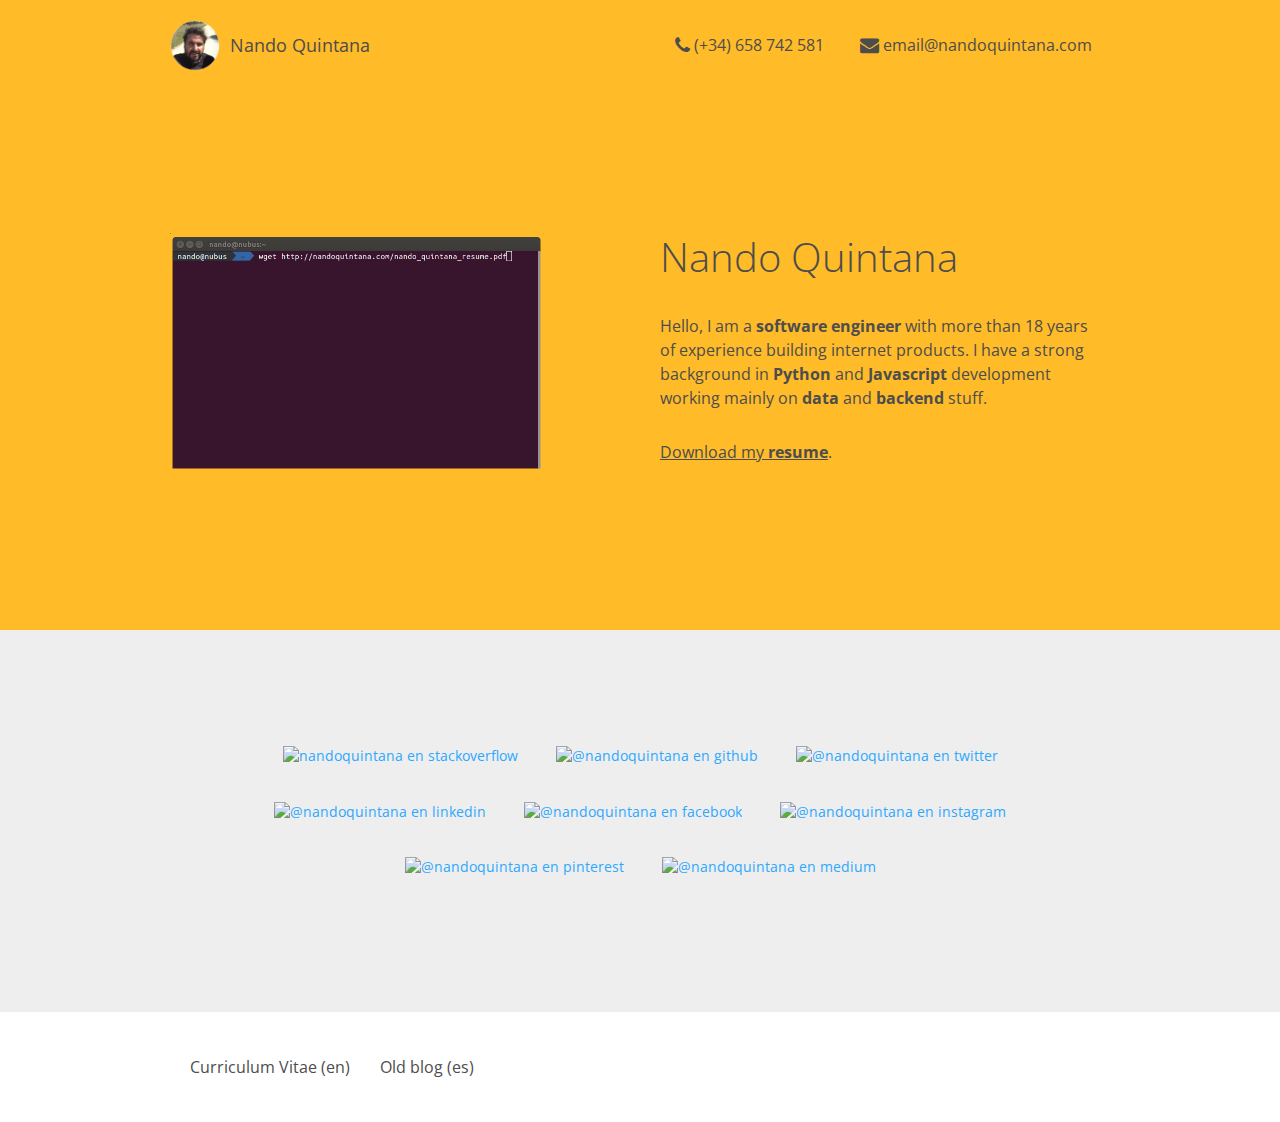
==== commit 6819f1d6: "download link for mobile" ====
--- a/index.html
+++ b/index.html
@@ -70,7 +70,7 @@
                         <div class="col-md-5 hidden-xs">
                             <div class="parallax-image">
                                 <a target="_blank" href="http://nandoquintana.com/nando_quintana_resume.pdf">
-                                    <img class="terminal" src="assets/img/terminal.png" style="margin-top: 30px;"/>
+                                    <img class="terminal" src="assets/img/terminal.png" style="margin-top: 88px;"/>
                                 </a>
                             </div>
                         </div>
@@ -80,6 +80,8 @@
                                 <br>
                                 <p>Hello, I am a <strong>software engineer</strong> with more than 18 years of experience building internet products. I have
 a strong background in <strong>Python</strong> and <strong>Javascript</strong> development working mainly on <strong>data</strong> and <strong>backend</strong> stuff.</p>
+                            <br>
+                            <p><a target="_blank" href="http://nandoquintana.com/nando_quintana_resume.pdf">Download my <strong>resume</strong></a>.</p>
                             </div>
                         </div>
                     </div>
--- a/assets/css/landing-page.css
+++ b/assets/css/landing-page.css
@@ -1056,6 +1056,10 @@
   font-weight: 400;
   text-shadow: 0 1px 5px rgba(0,0,0,0.5);
   font-size: 18px;
+}
+.landing-page .parallax .description a {
+  color: #4d4d4d;
+  text-decoration: underline;
 }
 
 .landing-page .parallax .buttons{
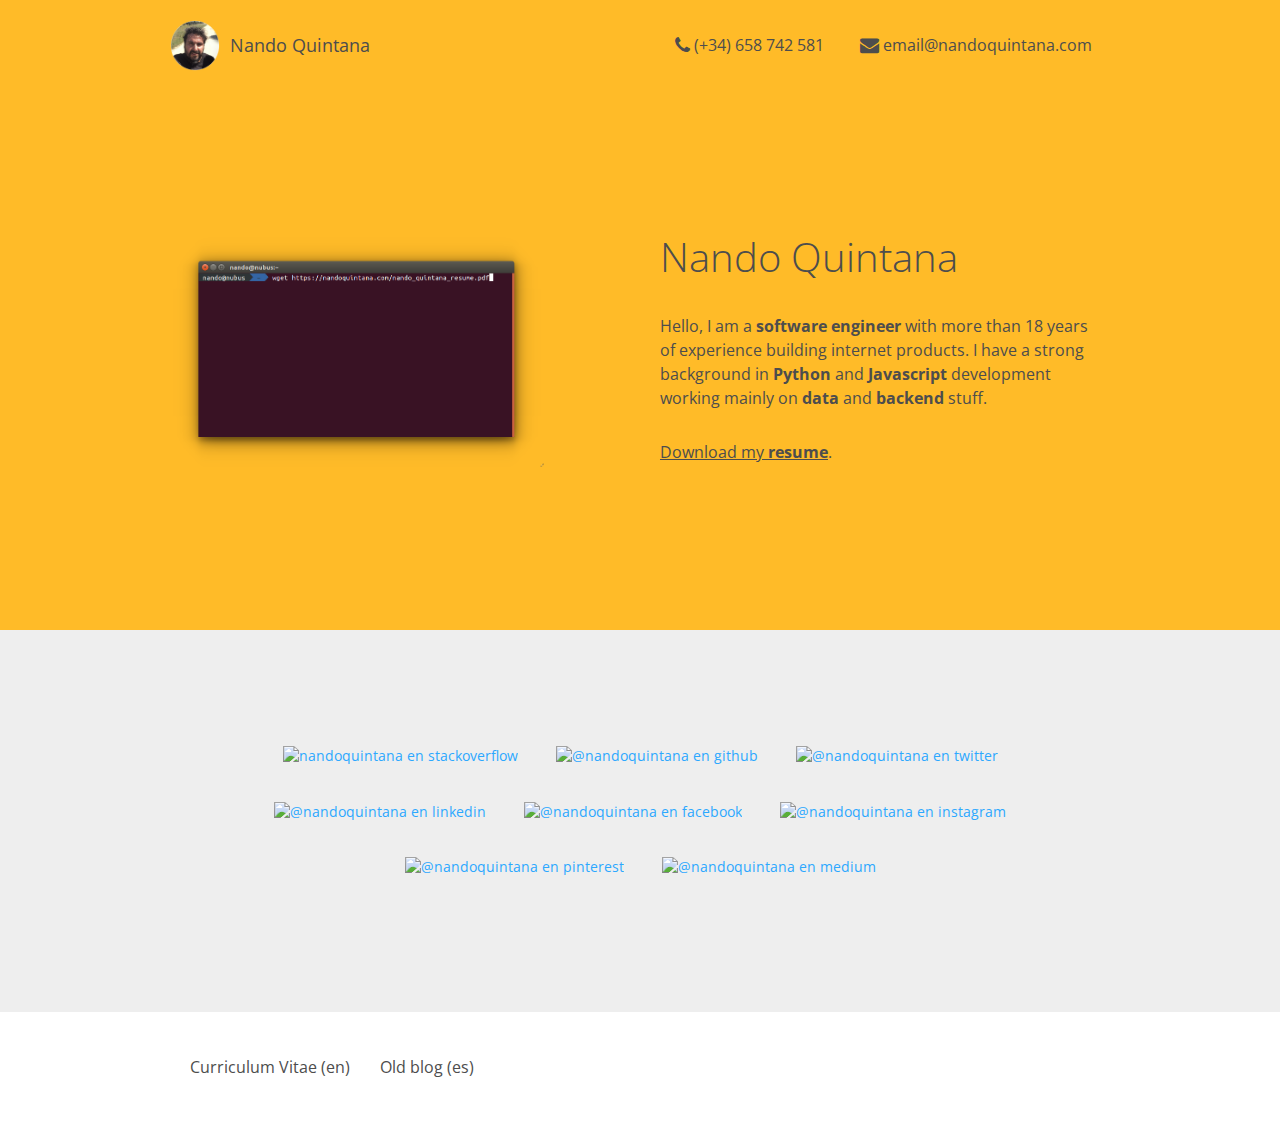
==== commit c3506334: "update parallax img" ====
--- a/index.html
+++ b/index.html
@@ -29,7 +29,7 @@
                     <span class="icon-bar bar2"></span>
                     <span class="icon-bar bar3"></span>
                     </button>
-                    <a href="http://www.nandoquintana.com">
+                    <a href="https://www.nandoquintana.com">
                         <div class="logo-container">
                             <div class="logo">
                                 <a id="profile_picture" href="assets/img/nandoquintana_round.png"><img src="assets/img/nandoquintana_round.png" alt="Nando Quintana"/></a>
@@ -67,10 +67,10 @@
                 </div>
                 <div class= "container">
                     <div class="row">
-                        <div class="col-md-5 hidden-xs">
+                        <div class="col-md-5 hidden-xs hidden-sm">
                             <div class="parallax-image">
-                                <a target="_blank" href="http://nandoquintana.com/nando_quintana_resume.pdf">
-                                    <img class="terminal" src="assets/img/terminal.png" style="margin-top: 88px;"/>
+                                <a target="_blank" href="https://nandoquintana.com/nando_quintana_resume.pdf">
+                                    <img class="terminal" src="assets/img/console.png" style="margin-top: 88px;"/>
                                 </a>
                             </div>
                         </div>
@@ -81,7 +81,7 @@
                                 <p>Hello, I am a <strong>software engineer</strong> with more than 18 years of experience building internet products. I have
 a strong background in <strong>Python</strong> and <strong>Javascript</strong> development working mainly on <strong>data</strong> and <strong>backend</strong> stuff.</p>
                             <br>
-                            <p><a target="_blank" href="http://nandoquintana.com/nando_quintana_resume.pdf">Download my <strong>resume</strong></a>.</p>
+                            <p><a target="_blank" href="https://nandoquintana.com/nando_quintana_resume.pdf">Download my <strong>resume</strong></a>.</p>
                             </div>
                         </div>
                     </div>
@@ -143,7 +143,7 @@
                     <nav class="pull-left">
                         <ul>
                             <li>
-                                <a target="_blank" href="http://nandoquintana.com/nando_quintana_resume.pdf">
+                                <a target="_blank" href="https://nandoquintana.com/nando_quintana_resume.pdf">
                                 Curriculum Vitae (en)
                                 </a>
                             </li>
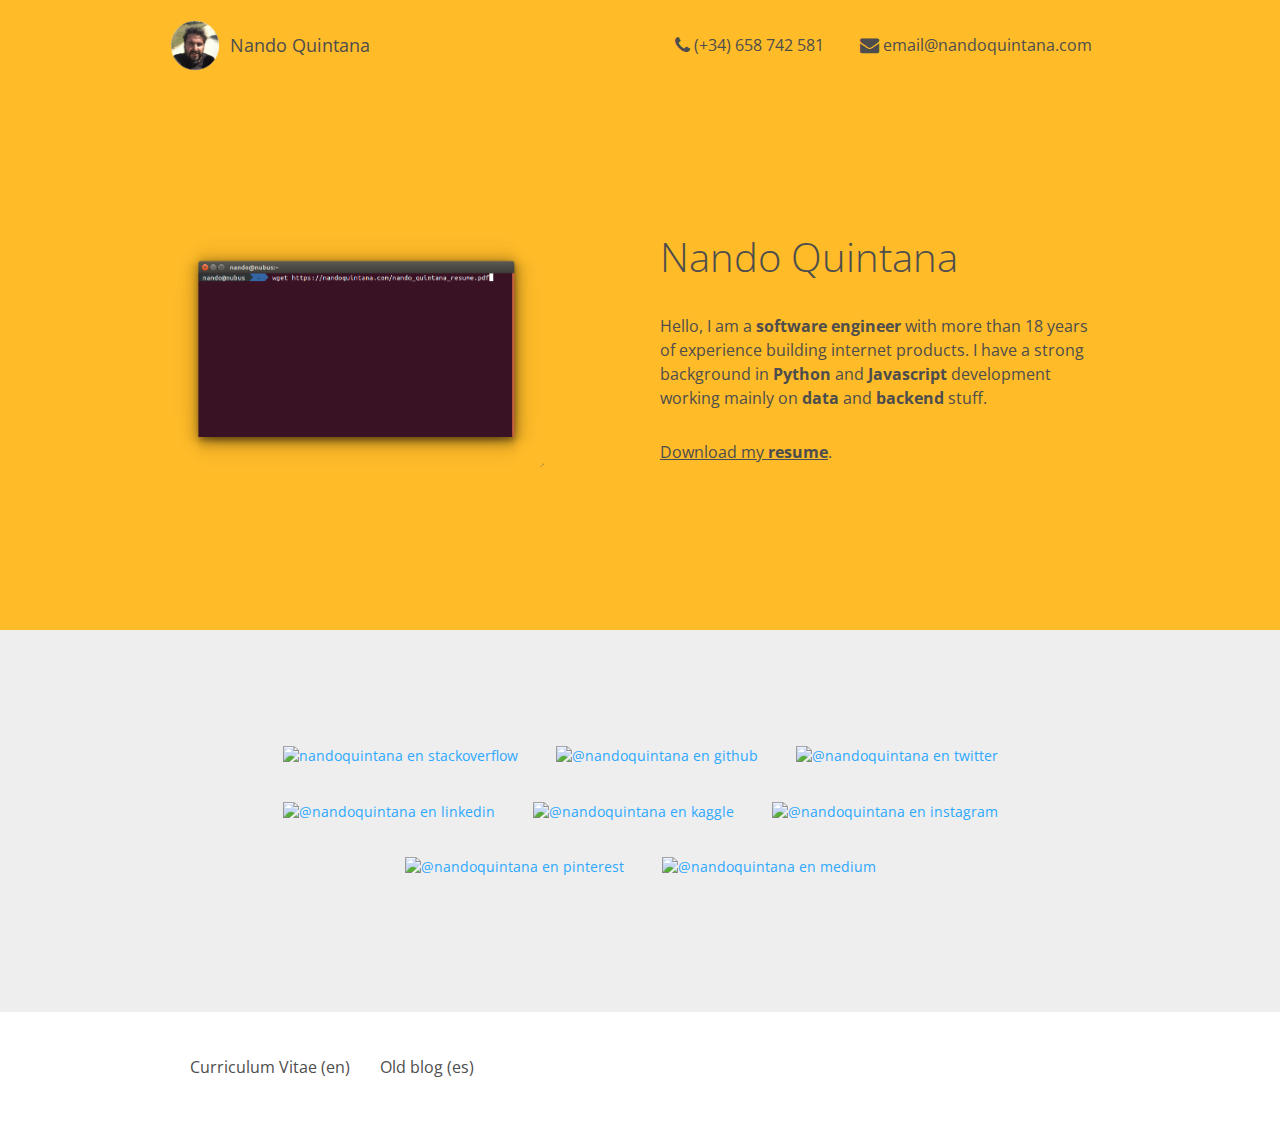
==== commit bc157a57: "kaggle instead of facebook" ====
--- a/index.html
+++ b/index.html
@@ -113,8 +113,8 @@
                                 </a>
                             </li>
                             <li>
-                                <a href="http://facebook.com/nandoquintana" target="_blank">
-                                    <img src="https://nandoquintana.files.wordpress.com/2017/04/facebook.png" alt="@nandoquintana en facebook" />
+                                <a href="https://www.kaggle.com/nandoquintana" target="_blank">
+                                    <img src="https://nandoquintana.files.wordpress.com/2021/08/kaggle-t.png" alt="@nandoquintana en kaggle" />
                                 </a>
                             </li>
                             <li>
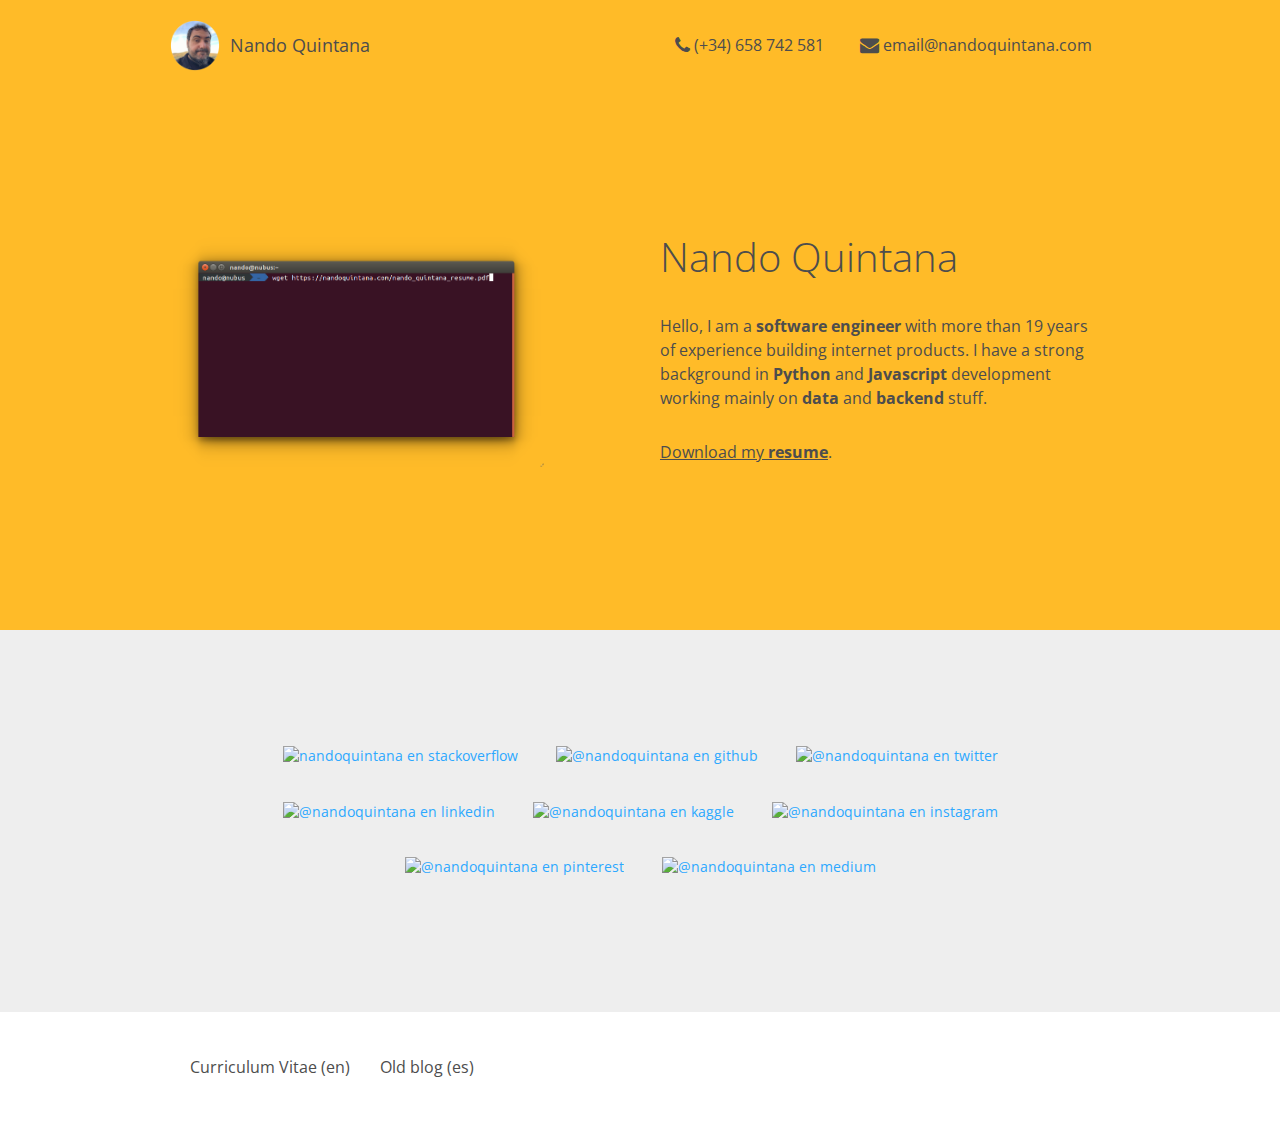
==== commit 5abbac10: "update years" ====
--- a/index.html
+++ b/index.html
@@ -78,7 +78,7 @@
                             <div class="description">
                                 <h2>Nando Quintana</h2>
                                 <br>
-                                <p>Hello, I am a <strong>software engineer</strong> with more than 18 years of experience building internet products. I have
+                                <p>Hello, I am a <strong>software engineer</strong> with more than 19 years of experience building internet products. I have
 a strong background in <strong>Python</strong> and <strong>Javascript</strong> development working mainly on <strong>data</strong> and <strong>backend</strong> stuff.</p>
                             <br>
                             <p><a target="_blank" href="https://nandoquintana.com/nando_quintana_resume.pdf">Download my <strong>resume</strong></a>.</p>
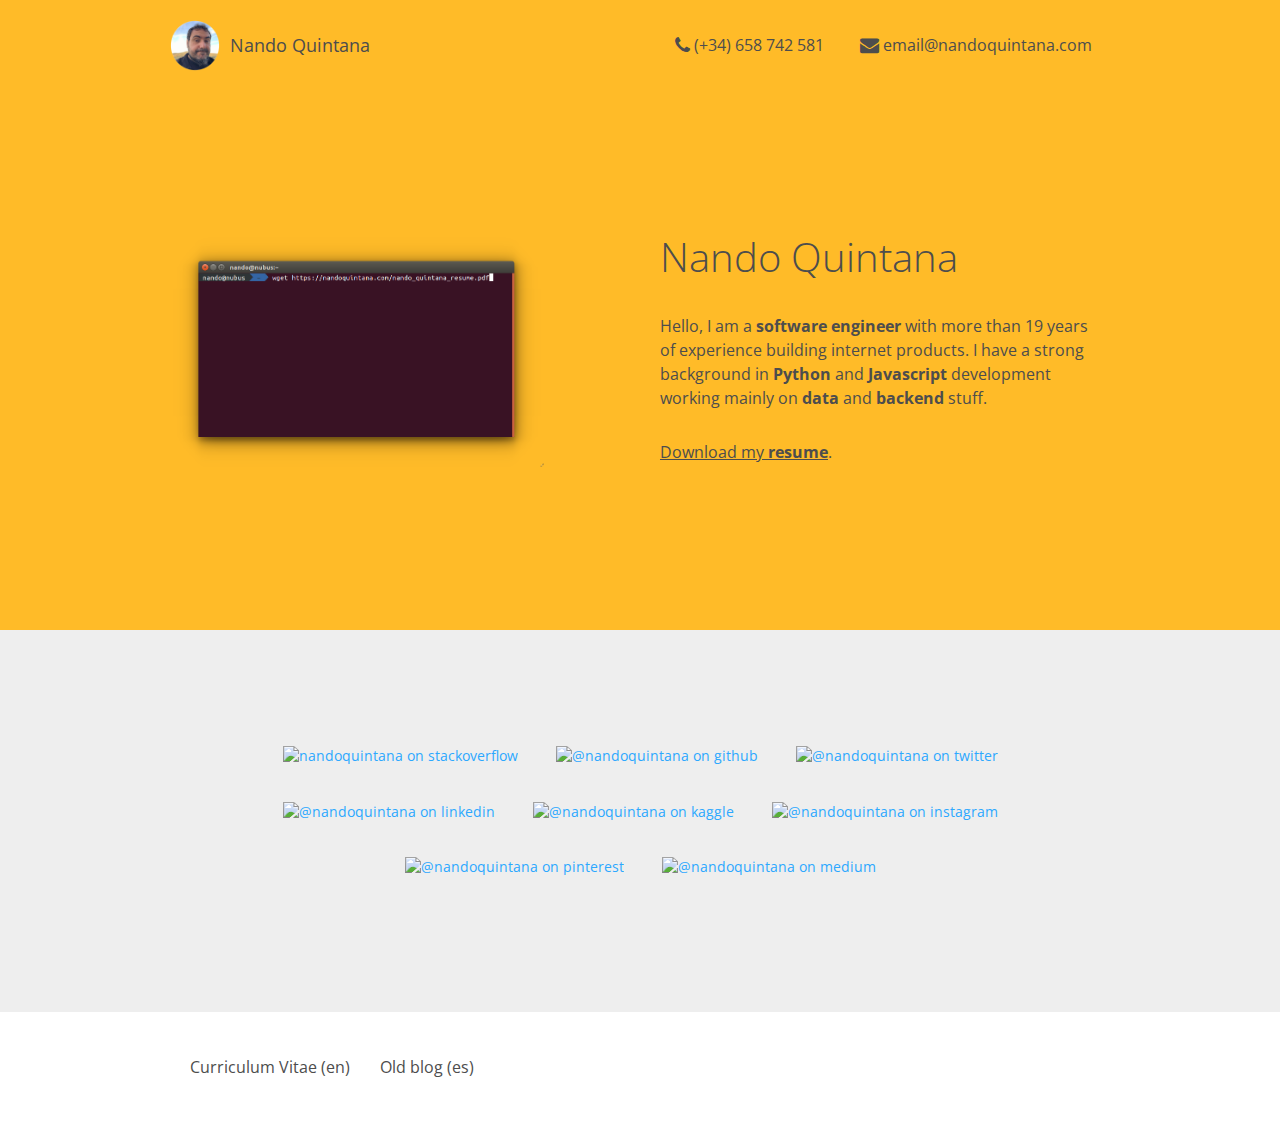
==== commit 19659c86: "stackoverflow url update" ====
--- a/index.html
+++ b/index.html
@@ -93,43 +93,43 @@
                         <ul class="list-unstyled">
 
                             <li>
-                                <a href="https://stackoverflow.com/cv/nandoquintana" target="_blank">
-                                    <img src="https://nandoquintana.files.wordpress.com/2018/08/stackoverflow_22.png" alt="nandoquintana en stackoverflow" />
+                                <a href="https://stackoverflow.com/users/933002/nandoquintana" target="_blank">
+                                    <img src="https://nandoquintana.files.wordpress.com/2018/08/stackoverflow_22.png" alt="nandoquintana on stackoverflow" />
                                 </a>
                             </li>
                             <li>
                                 <a href="https://github.com/nandoquintana" target="_blank">
-                                    <img src="https://nandoquintana.files.wordpress.com/2018/03/github-11.png" alt="@nandoquintana en github" />
+                                    <img src="https://nandoquintana.files.wordpress.com/2018/03/github-11.png" alt="@nandoquintana on github" />
                                 </a>
                             </li>
                             <li>
                                 <a href="http://twitter.com/nandoquintana" target="_blank">
-                                    <img src="https://nandoquintana.files.wordpress.com/2017/04/twitter.png" alt="@nandoquintana en twitter" />
+                                    <img src="https://nandoquintana.files.wordpress.com/2017/04/twitter.png" alt="@nandoquintana on twitter" />
                                 </a>
                             </li>
                             <li>
                                 <a href="https://www.linkedin.com/in/nandoquintana" target="_blank">
-                                    <img src="https://nandoquintana.files.wordpress.com/2017/04/linkedin.png" alt="@nandoquintana en linkedin" />
+                                    <img src="https://nandoquintana.files.wordpress.com/2017/04/linkedin.png" alt="@nandoquintana on linkedin" />
                                 </a>
                             </li>
                             <li>
                                 <a href="https://www.kaggle.com/nandoquintana" target="_blank">
-                                    <img src="https://nandoquintana.files.wordpress.com/2021/08/kaggle-t.png" alt="@nandoquintana en kaggle" />
+                                    <img src="https://nandoquintana.files.wordpress.com/2021/08/kaggle-t.png" alt="@nandoquintana on kaggle" />
                                 </a>
                             </li>
                             <li>
                                 <a href="http://instagram.com/nandoquintana" target="_blank">
-                                    <img src="https://nandoquintana.files.wordpress.com/2017/04/instagram.png" alt="@nandoquintana en instagram" />
+                                    <img src="https://nandoquintana.files.wordpress.com/2017/04/instagram.png" alt="@nandoquintana on instagram" />
                                 </a>
                             </li>
                             <li>
                                 <a href="http://pinterest.com/nandoquintana" target="_blank">
-                                    <img src="https://nandoquintana.files.wordpress.com/2017/04/pinterest.png" alt="@nandoquintana en pinterest" />
+                                    <img src="https://nandoquintana.files.wordpress.com/2017/04/pinterest.png" alt="@nandoquintana on pinterest" />
                                 </a>
                             </li>
                             <li>
                                 <a href="https://medium.com/@nandoquintana" target="_blank">
-                                    <img src="https://nandoquintana.files.wordpress.com/2018/03/medium.png" alt="@nandoquintana en medium" />
+                                    <img src="https://nandoquintana.files.wordpress.com/2018/03/medium.png" alt="@nandoquintana on medium" />
                                 </a>
                             </li>
                         </ul>
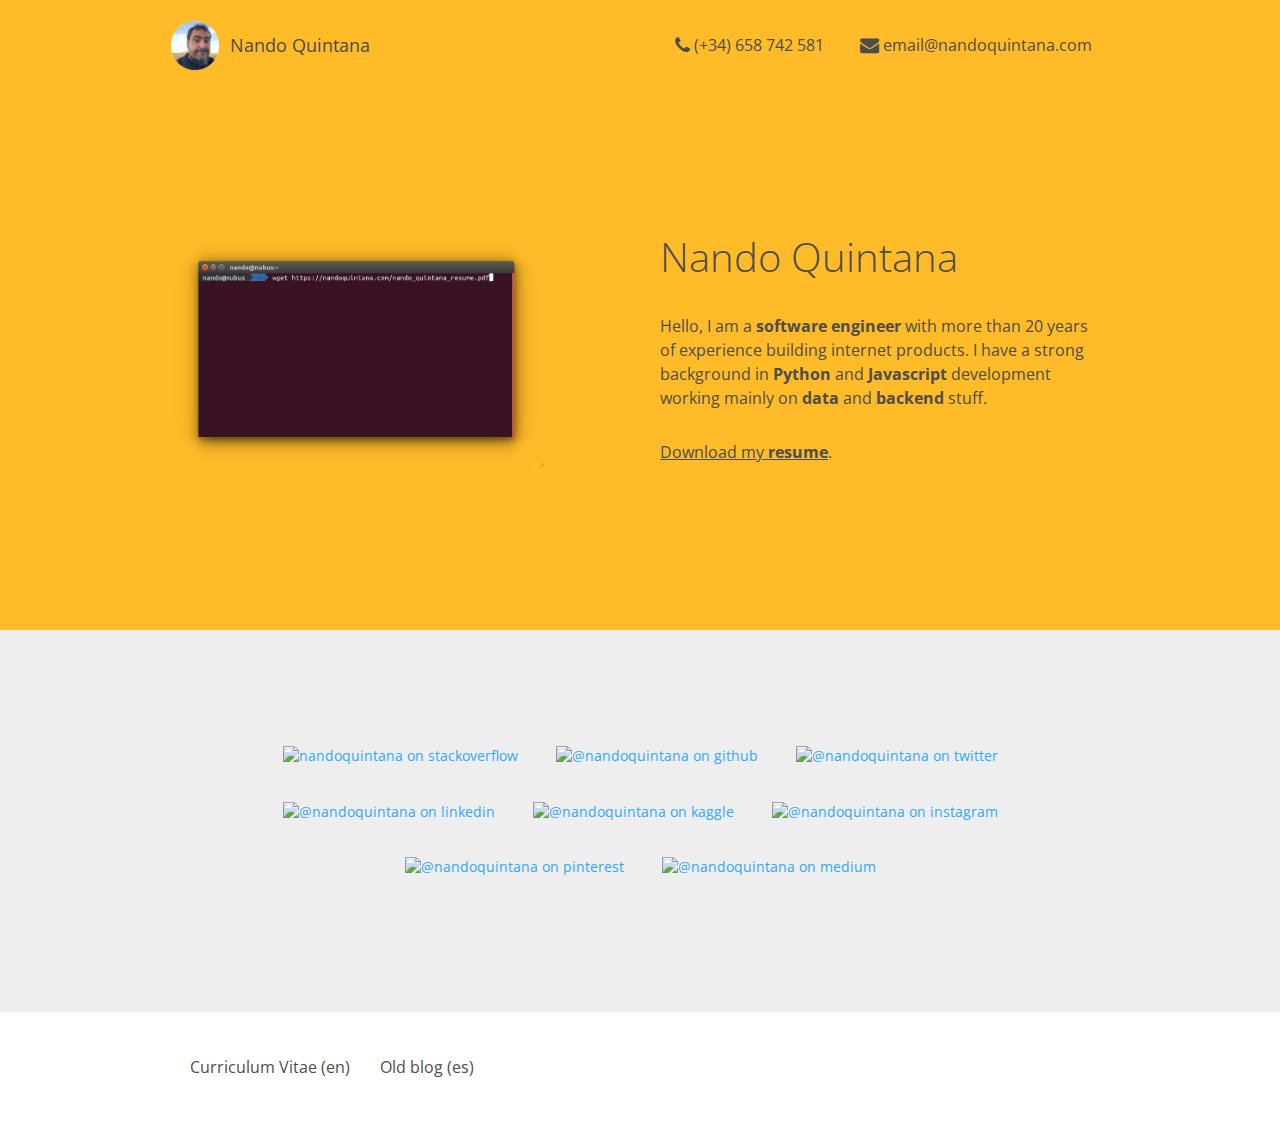
==== commit 8cdc642a: "update cv" ====
--- a/index.html
+++ b/index.html
@@ -78,7 +78,7 @@
                             <div class="description">
                                 <h2>Nando Quintana</h2>
                                 <br>
-                                <p>Hello, I am a <strong>software engineer</strong> with more than 19 years of experience building internet products. I have
+                                <p>Hello, I am a <strong>software engineer</strong> with more than 20 years of experience building internet products. I have
 a strong background in <strong>Python</strong> and <strong>Javascript</strong> development working mainly on <strong>data</strong> and <strong>backend</strong> stuff.</p>
                             <br>
                             <p><a target="_blank" href="https://nandoquintana.com/nando_quintana_resume.pdf">Download my <strong>resume</strong></a>.</p>
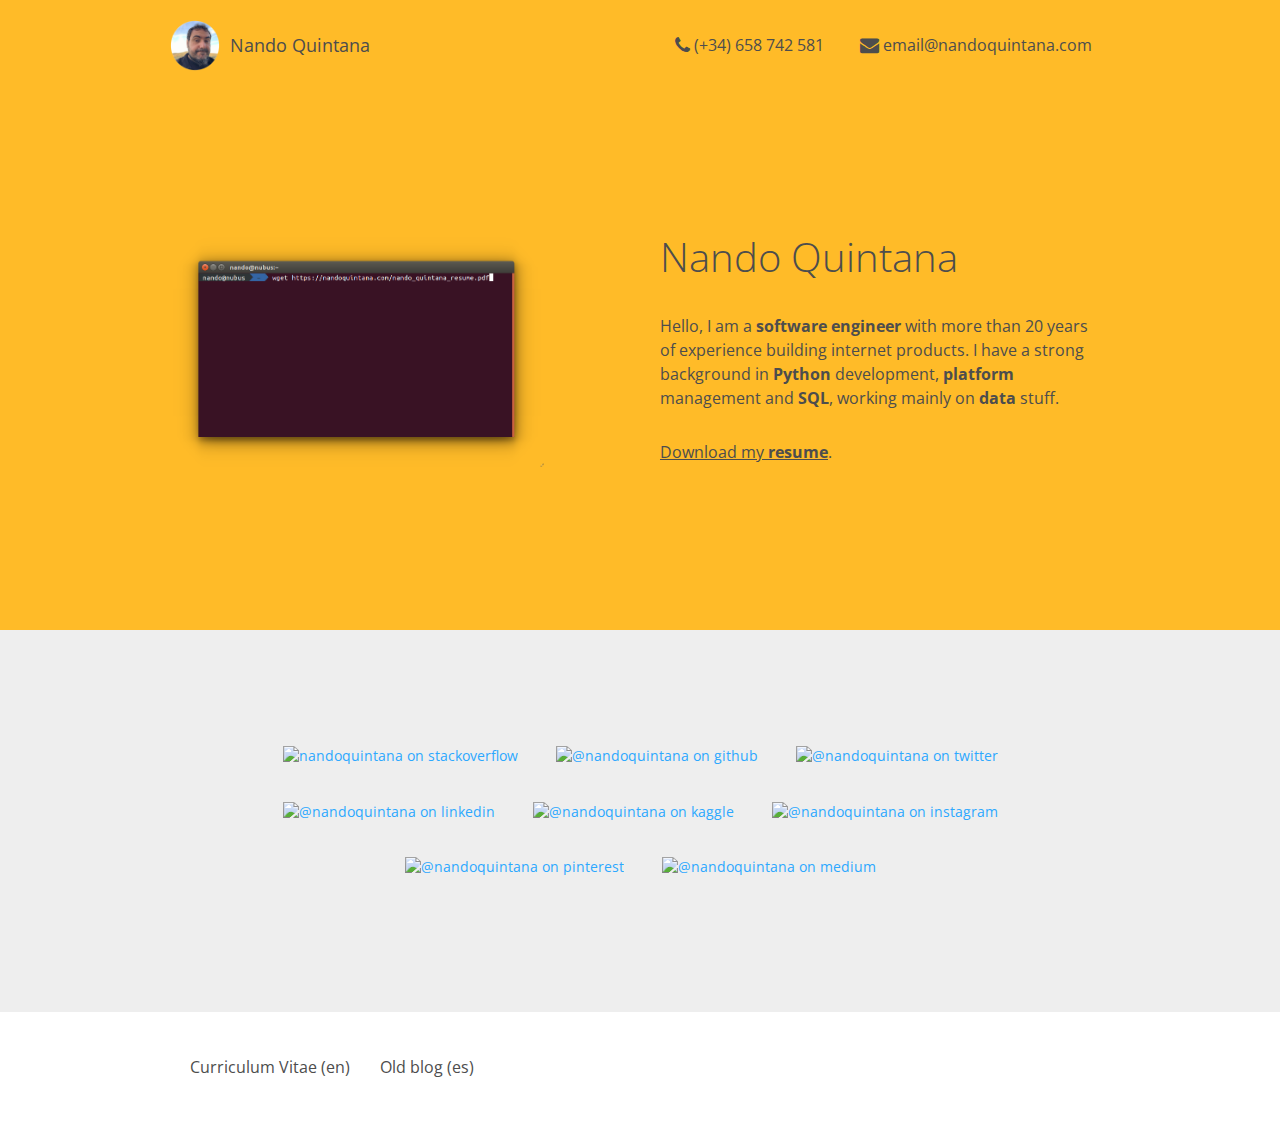
==== commit fbcf9ea8: "update cv and intro" ====
--- a/index.html
+++ b/index.html
@@ -78,8 +78,7 @@
                             <div class="description">
                                 <h2>Nando Quintana</h2>
                                 <br>
-                                <p>Hello, I am a <strong>software engineer</strong> with more than 20 years of experience building internet products. I have
-a strong background in <strong>Python</strong> and <strong>Javascript</strong> development working mainly on <strong>data</strong> and <strong>backend</strong> stuff.</p>
+                                <p>Hello, I am a <strong>software engineer</strong> with more than 20 years of experience building internet products. I have a strong background in <strong>Python</strong> development, <strong>platform</strong> management and <strong>SQL</strong>, working mainly on <strong>data</strong> stuff.</p>
                             <br>
                             <p><a target="_blank" href="https://nandoquintana.com/nando_quintana_resume.pdf">Download my <strong>resume</strong></a>.</p>
                             </div>
